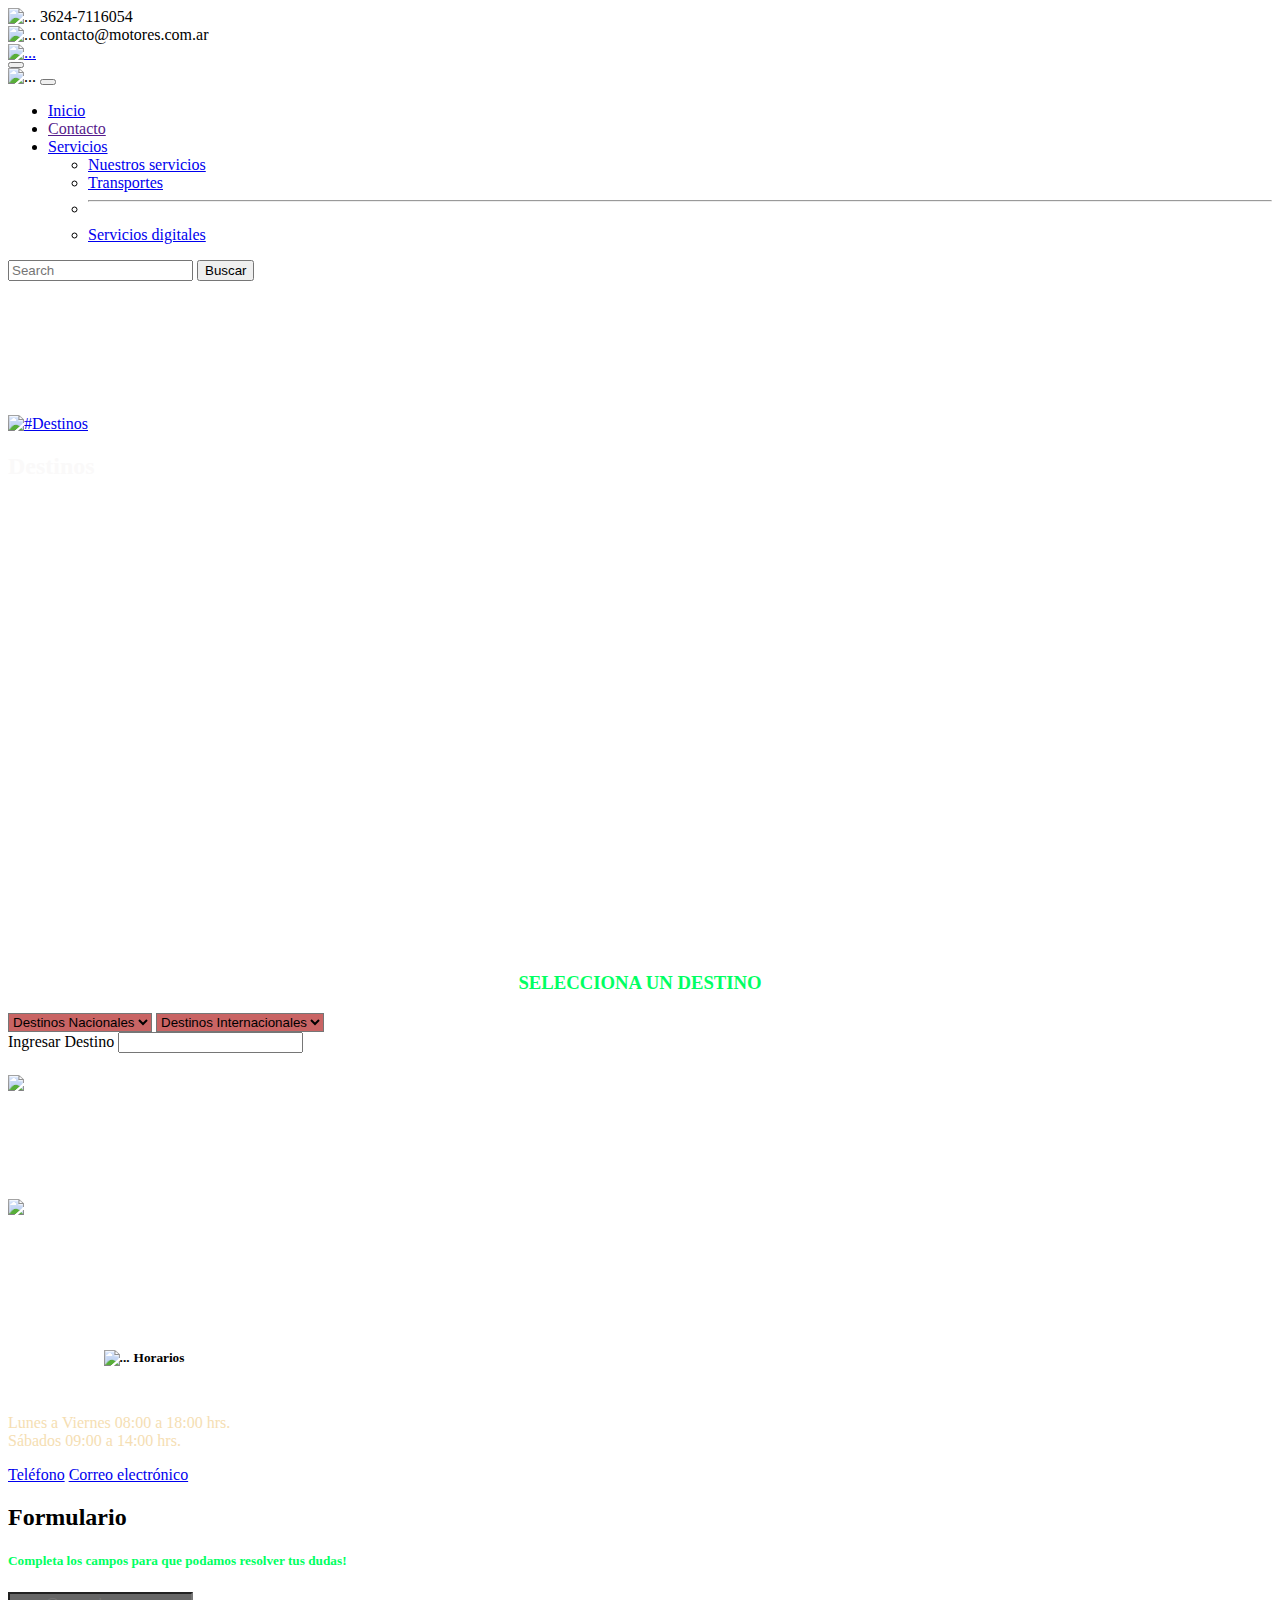
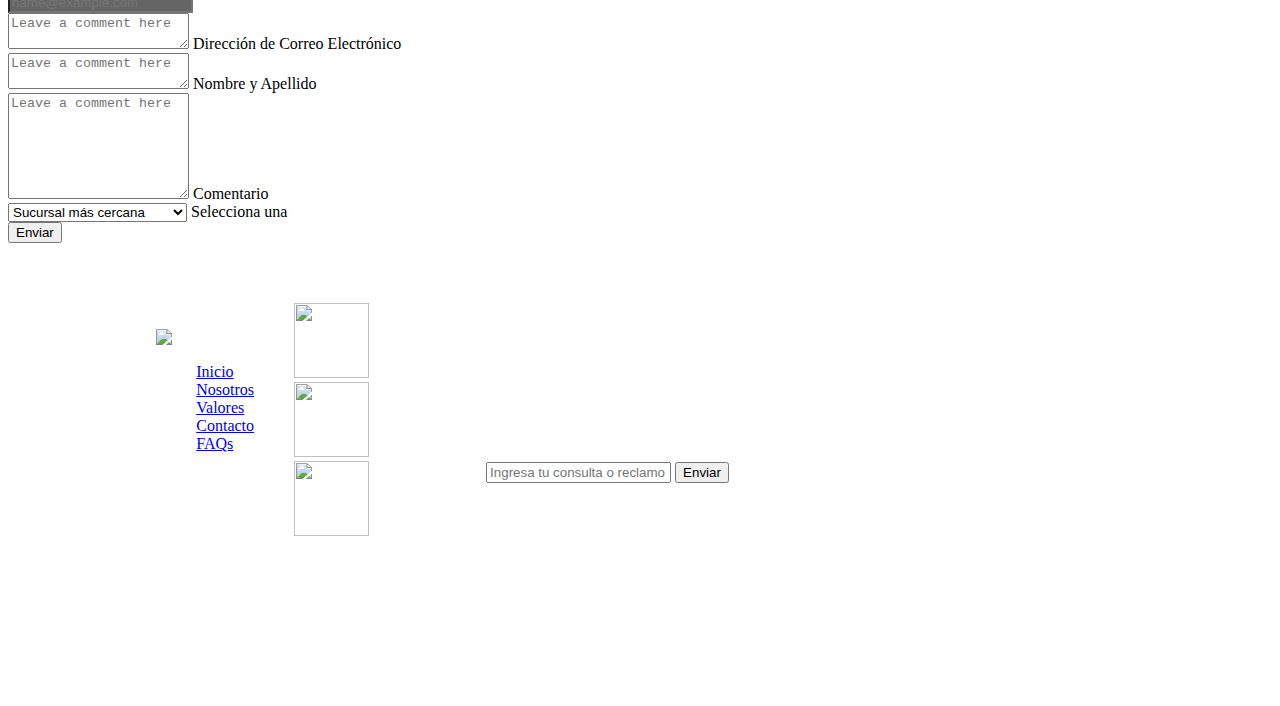
==== contacto.html @ 889db341 "Add files via upload" ====
<!DOCTYPE html>
<html lang="en">
  <!-- Cabecera -->
  <head>
    <!-- Etiquetas meta -->
    <meta charset="UTF-8">
    <meta name="viewport" content="width=device-width, initial-scale=1">
    <title>Motores Transporte</title>
    <!-- Estilos Boostrap -->
    <link rel="stylesheet" href="https://cdn.jsdelivr.net/npm/bootstrap@5.3.0-alpha3/dist/css/bootstrap.min.css" integrity="sha384-KK94CHFLLe+nY2dmCWGMq91rCGa5gtU4mk92HdvYe+M/SXH301p5ILy+dN9+nJOZ" crossorigin="anonymous">
    <!-- Icono pestaña -->
    <link rel="icon" href="iconos/transporte.png">
    <!-- Estilos Iconos -->
    <link rel="stylesheet" href="https://cdn.jsdelivr.net/npm/bootstrap-icons@1.10.5/font/bootstrap-icons.css">
    <!-- Estilos propios -->
    <link href="css/style.css" rel="stylesheet">
  </head>
  <body>
        <!-- Header -->
        <header>
          <div class="container-fluid-100%" id="SomosMotores">
              <div class="row">
                  <div class= "col-sm-12 col-md-6 col-lg-6 col-xl-6">
                      <img src="iconos/telefono.gif" class="img me-3" width="30px" height="30px" alt="...">
                      <span class="navbar-text">3624-7116054</span>
                  </div>
                  <div class= "col-sm-12 col-md-6 col-lg-6 col-xl-6">
                      <img src="iconos/correo-electronico.gif" class="img me-3" width="30px" height="30px" alt="...">
                      <span class="navbar-text">contacto@motores.com.ar</span>
                  </div>
              </div>
          </div>
        </header>
        <!-- Barra de navegacion -->
        <nav class="navbar  bg-body-tertiary fixed-top transparent" height="60px">
            <div class="container-fluid">
              <a class="navbar-brand" href="index.html">
                  <img src="logo/Sin título-1.png" class="img" width="180px" height="180px" alt="...">
              </a>
              <button class="navbar-toggler" style="display: flex;" type="button" data-bs-toggle="offcanvas" data-bs-target="#offcanvasDarkNavbar" aria-controls="offcanvasDarkNavbar" aria-label="Toggle navigation">
                  <span class="navbar-toggler-icon"></span>
              </button>
              <div class="offcanvas offcanvas-end text-bg-dark" tabindex="-1" id="offcanvasDarkNavbar" aria-labelledby="offcanvasDarkNavbarLabel">
                  <div class="offcanvas-header">
                      <img src="logo/Sin título-1.png" class="img ms-3" width="150px" height="150px" alt="...">
                      <button type="button" class="btn-close btn-close-white" data-bs-dismiss="offcanvas" aria-label="Close"></button>
                  </div>
                  <div class="offcanvas-body">
                      <ul class="navbar-nav justify-content-end flex-grow-1 pe-3">
                          <li class="nav-item">
                              <a class="nav-link active" aria-current="page" href="index.html">Inicio</a>
                          </li>
                          <li class="nav-item">
                              <a class="nav-link" href="">Contacto</a>
                          </li>
                          <li class="nav-item dropdown">
                              <a class="nav-link dropdown-toggle" href="#" role="button" data-bs-toggle="dropdown" aria-expanded="true">Servicios</a>
                              <ul class="dropdown-menu dropdown-menu-dark">
                                  <li><a class="dropdown-item" href="servicios.html">Nuestros servicios</a></li>
                                  <li><a class="dropdown-item" href="#">Transportes</a></li>
                                  <li><hr class="dropdown-divider"></li>
                                  <li><a class="dropdown-item" href="#">Servicios digitales</a></li>
                              </ul>
                          </li>
                      </ul>
                      <form class="d-flex mt-3" role="search">
                          <input class="form-control me-2" type="search" placeholder="Search" aria-label="Search">
                          <button class="btn btn-success" type="submit">Buscar</button>
                      </form>
                    </div>
               </div>
            </div>
          </nav>
          <div class="container-fluid-100% contacto">
              <div class="container-fluid-100% contacto" style="background-image: url('imagenes/hrhrhjykyukd-fotor-20230616173135.png');">
                <div class="row p-5">
                    <div class="col-sm-12 col-md-12 col-lg-3 col-xl-3 card contacto" style="background-color: transparent;">
                        <div class="card-body-servicio">
                            <h1 class="card-text-servicios" style="color: white;">CONTACTO</h1>
                        </div>
                        <br><br><br>
                        <a href="#Destinos"><img src="iconos/flecha.png" alt="#Destinos" class="icono-flecha p-3"></a>
                    </div>
                </div>
              </div>
          </div>
          <div class="destinos col-sm-12 col-md-12 col-lg-12 col-xl-12 py-5" style="background-image: url('imagenes/th.jfif');">
            <h2 class="Destinos" id="Destinos" style="color: rgb(250, 249, 249);"> Destinos </h2>
            <div class="row">
              <div class="col-md-6 col-sm-12 col-md-12 col-lg-6 col-xl-6 p-5 pe-5">
                <iframe src="https://www.google.com/maps/embed?pb=!1m18!1m12!1m3!1d2349.9408242578384!2d-68.53567061033095!3d-31.53862757371805!2m3!1f0!2f0!3f0!3m2!1i1024!2i768!4f13.1!3m3!1m2!1s0x968140302354ca03%3A0xc56ae3cf8ccd94b!2sPlaza%20del%20Bicentenario!5e0!3m2!1ses!2sar!4v1686948556304!5m2!1ses!2sar" width="500" height="450" style="border: 2px" allowfullscreen="" loading="lazy" referrerpolicy="no-referrer-when-downgrade"></iframe>
              </div>
              <div class="col-sm-12 col-md-12 col-lg-6 col-xl-6 pe-5">
                <div class="py-5">
                  <h3 style="text-align: center; color: rgb(0, 255, 98);">SELECCIONA UN DESTINO</h3>
                </div>
                <div class="destinos1 row p-3 pe-5 rounded">
                  <select class="form-select p-3" style="background-color: rgba(178, 34, 34, 0.7);" aria-label="Default select example">
                    <option selected>Destinos Nacionales</option>
                    <option value="1">Buenos Aires</option>
                    <option value="2">Catamarca</option>
                    <option value="3">Chaco</option>
                    <option value="4">Córdoba</option>
                    <option value="5">Corrientes</option>
                    <option value="6">Entre Ríos</option>
                    <option value="7">Salta</option>
                    <option value="8">San Juan</option>
                    <option value="9">San Luis</option>
                  </select>
                  <select class="form-select mt-3 py-3" style="background-color: rgba(178, 34, 34, 0.7);" aria-label="Default select example">
                    <option selected>Destinos Internacionales</option>
                    <option value="1">Chile</option>
                    <option value="2">Paraguay</option>
                    <option value="3">Perú</option>
                    <option value="4">Uruguay</option>
                  </select>
                  <div class="mb-3 p-3">
                    <label for="exampleInputPassword1" class="form-label">Ingresar Destino</label>
                    <input type="text" class="form-control bg-transparent" id="exampleInputPassword1">
                  </div>
                </div>
              </div>
            </div>
            <div class="row">
                <div class="col-sm-12 col-md-12 col-lg-3 col-xl-3 p-3">
                  <div class="container">
                    <div class="card destinos2" style="width: 17rem; height: 275px; color: white;">
                      <div class="card-body">
                        <h5 class="card-title text-bg-light rounded"><img src="iconos/tienda.gif" class="img me-3" width="30px" height="30px" alt="...">Oficinas corporativas</h5>
                        <br>
                        <p class="card-text">Ruta 40 y Calle Oro, J5413 Chimbas, San Juan</p>
                        <img src="iconos/oficina.png" class="img me-3" width="100px" height="100px" alt="...">
                      </div>
                    </div>
                  </div>
                </div>
                <div class="col-sm-12 col-md-6 col-lg-3 col-xl-3 p-3">
                  <div class="container">
                    <div class="card destinos2" style="width: 17rem;">
                      <div class="card-body">
                        <h5 class="card-title text-bg-light rounded p-3" style="display: flex; justify-content: center; margin: 0;"> <img src="iconos/medianoche.gif" class="img me-3" width="30px" height="30px" alt="..."> Horarios</h5>
                        <br>
                        <p class="card-text" style="color: wheat;">
                          Lunes a Viernes 08:00 a 18:00 hrs.<br>
                          Sábados 09:00 a 14:00 hrs.</p>
                        <a href="#" class="card text-bg-light mt-3">Teléfono</a>
                        <a href="#" class="card mt-3">Correo electrónico</a>
                      </div>
                    </div>
                  </div>
                </div>
              <div class="col-sm-12 col-md-6 col-lg-6 col-xl-6 p-5">
                <h2> Formulario </h2>
                <h5 style="color: rgb(0, 255, 98);"> Completa los campos para que podamos resolver tus dudas!</h5>
                <div class="form-floating mb-3">
                  <input type="email" class="form-control" style="background-color: rgba(0, 0, 0, 0.603);" id="floatingInputDisabled" placeholder="name@example.com">
                  <label for="floatingInputDisabled" style="color: white;">Al cabo de un tiempo te responderemos via mail</label>
                </div>
                <div class="form-floating mb-3">
                  <textarea class="form-control" placeholder="Leave a comment here" id="floatingTextareaDisabled"></textarea>
                  <label for="floatingTextareaDisabled">Dirección de Correo Electrónico</label>
                </div>
                <div class="form-floating mb-3">
                  <textarea class="form-control" placeholder="Leave a comment here" id="floatingTextarea2Disabled"></textarea>
                  <label for="floatingTextarea2Disabled">Nombre y Apellido</label>
                </div>
                <div class="form-floating mb-3">
                  <textarea class="form-control" placeholder="Leave a comment here" id="floatingTextarea3Disabled" style="height: 100px"></textarea>
                  <label for="floatingTextarea3Disabled">Comentario</label>
                </div>
                <div class="form-floating">
                  <select class="form-select" id="floatingSelectDisabled" aria-label="Floating label disabled select example">
                    <option selected> Sucursal más cercana </option>
                    <option value="1">Av. Libertador y Las Heras</option>
                    <option value="2"> 9 de Julio y Pueyrredón</option>
                    <option value="3">Villa General San Martín</option>
                  </select>
                  <label for="floatingSelectDisabled">Selecciona una </label>
                </div>
                <button type="button" class="btn btn-light mt-3">Enviar</button>
              </div>
            </div>
          </div>
          <!-- Footer -->
          <div class="container-fluid-100% footer bg-black" style="color: white;">
            <footer class="col">
              <div class="row" style="display: flex; justify-content: center; align-items: center;">
                <div class="col-sm-12 col-md-12 col-lg-4 col-xl-3">
                  <img src="logo/Sin título-1.png" class="img" width="100px" height="100px" alt="...">
                  <ul class="nav flex-column">
                    <li class="nav-item mb-2"><a href="#SomosMotores" class="nav-link p-0 text-body-light">Inicio</a></li>
                    <li class="nav-item mb-2"><a href="#SobreNosotros" class="nav-link p-0 text-body-light">Nosotros</a></li>
                    <li class="nav-item mb-2"><a href="#Valores" class="nav-link p-0 text-body-light">Valores</a></li>
                    <li class="nav-item mb-2"><a href="contacto.html" class="nav-link p-0 text-body-light">Contacto</a></li>
                    <li class="nav-item mb-2"><a href="#" class="nav-link p-0 text-body-light" data-bs-toggle="modal" data-bs-target="#staticBackdrop2">FAQs</a></li>
                  </ul>
                </div>
          
          
                <div class="col-sm-12 col-md-12 col-lg-4 col-xl-3 py-5 pe-3">
                  <h5>SEGUINOS EN REDES</h5>
                  <ul class="nav flex-row">
                    <li class="nav-item mb-2"><a href="#" class="nav-link p-2 text-body-secondary"><img src="iconos/facebook.png" class="rounded bg-transparent mt-3" alt="" width="75" height="75" style="background-color: transparent;"></a></li>
                    <li class="nav-item mb-2"><a href="#" class="nav-link p-2 text-body-secondary"><img src="iconos/instagram.png" class="rounded bg-transparent mt-3" alt="" width="75" height="75" style="background-color: transparent;"></a></li>
                    <li class="nav-item mb-2"><a href="#" class="nav-link p-2 text-body-secondary"><img src="iconos/youtube.png" class="rounded bg-transparent mt-3" alt="" width="75" height="75" style="background-color: transparent;"></a></li>
                  </ul>
                </div>
          
                <div class="col-sm-12 col-md-12 col-lg-4 col-xl-3 py-5">
                  <form>
                    <h5>Consultas o reclamos</h5> <br>
                    <p>Si tienes alguna duda o reclamo no dudes en contactarte con nosotros y nos comunicaremos de inmediato con vos.</p> <br>
                    <div class="d-flex flex-column flex-sm-row w-200 gap-2">
                      <label for="newsletter1" class="visually-hidden">Email address</label>
                      <input id="newsletter1" type="text" class="form-control" placeholder="Ingresa tu consulta o reclamo">
                      <button class="btn btn-primary" type="button">Enviar</button>
                    </div>
                  </form>
                </div>
              </div>
        
              <div class="d-flex flex-column flex-sm-row justify-content-between py-4 my-4 border-top">
                <p>© 2023 Company, Inc. All rights reserved.</p>
                <ul class="list-unstyled d-flex">
                  <li class="ms-3"><a class="link-body-emphasis" href="#"><svg class="bi" width="24" height="24"><use xlink:href="#twitter"></use></svg></a></li>
                  <li class="ms-3"><a class="link-body-emphasis" href="#"><svg class="bi" width="24" height="24"><use xlink:href="#instagram"></use></svg></a></li>
                  <li class="ms-3"><a class="link-body-emphasis" href="#"><svg class="bi" width="24" height="24"><use xlink:href="#facebook"></use></svg></a></li>
                </ul>
              </div>
            </footer>
          </div>

        <!-- JavaScript Boostrap -->
        <script src="https://cdn.jsdelivr.net/npm/bootstrap@5.3.0-alpha3/dist/js/bootstrap.bundle.min.js" integrity="sha384-ENjdO4Dr2bkBIFxQpeoTz1HIcje39Wm4jDKdf19U8gI4ddQ3GYNS7NTKfAdVQSZe" crossorigin="anonymous"> </script>
        <!-- JavaScript PopApp -->
        <script> 
            var popoverTriggerList = [].slice.call(document.querySelectorAll('[data-bs-toggle="popover"]')) 
            var popoverList = popoverTriggerList.map(function(popoverTriggerEl){ 
                return new bootstrap.Popover(popoverTriggerEl) 
            }) 
            var popover = new bootstrap.Popover(document.querySelector('.popover-dismiss'), { 
                trigger: 'focus' 
            }) 
        </script>
    </body>
</html>
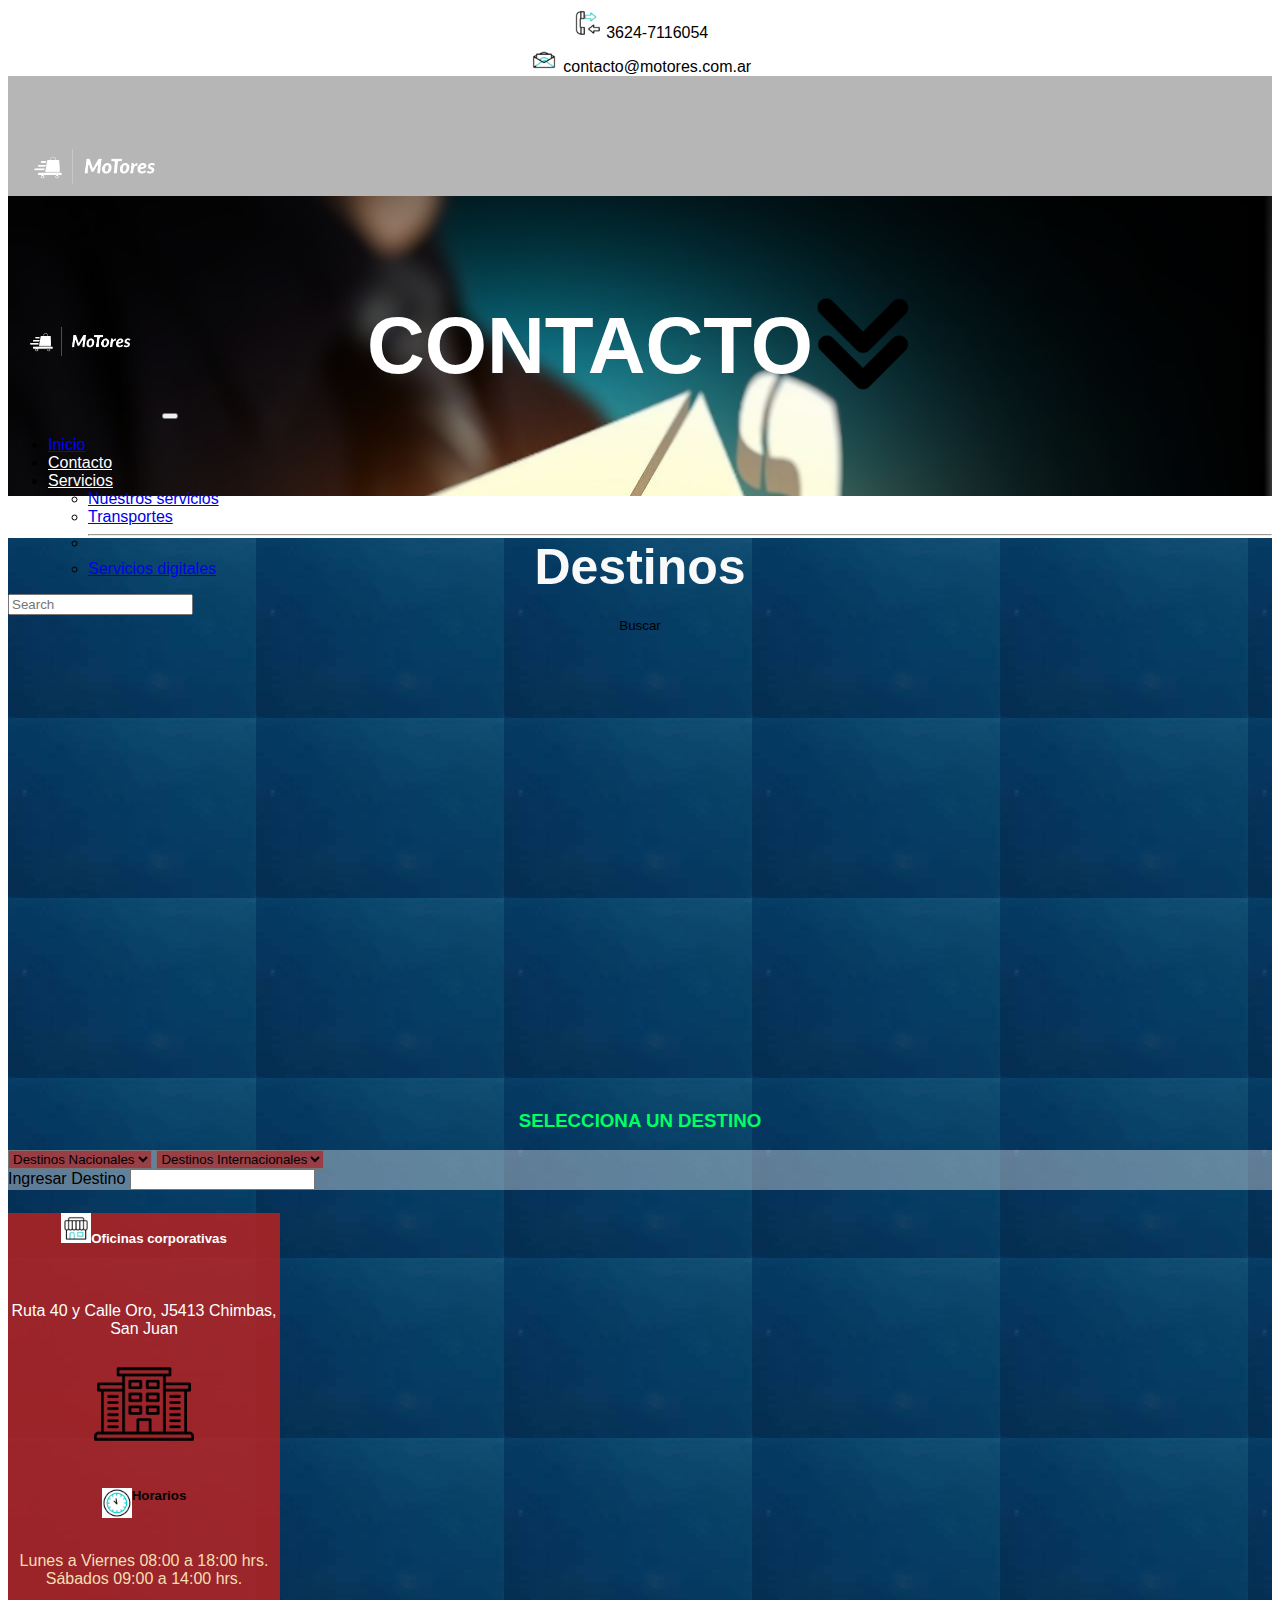
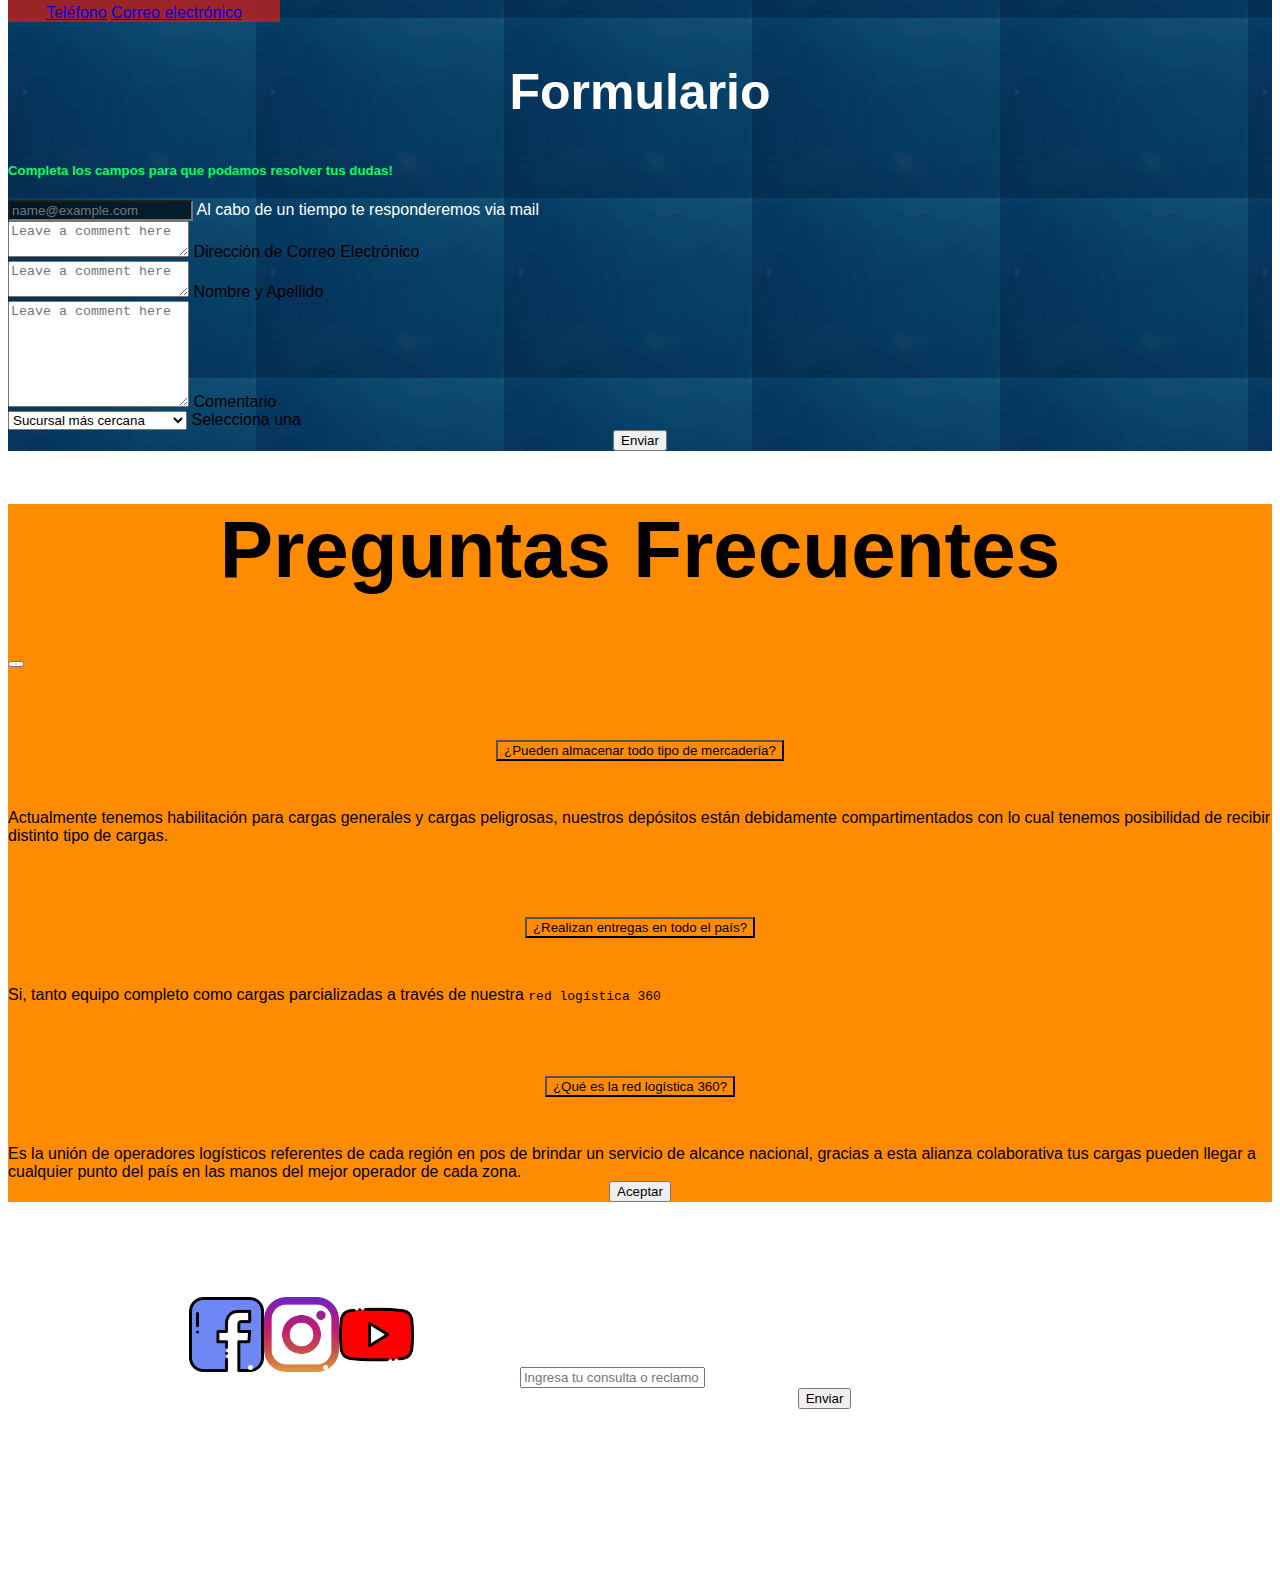
==== commit 9e7e08d5: "Add files via upload" ====
--- a/contacto.html
+++ b/contacto.html
@@ -181,6 +181,57 @@
               </div>
             </div>
           </div>
+
+              <!-- Modal -->
+          <div class="modal fade" id="staticBackdrop2" data-bs-backdrop="static" data-bs-keyboard="false" tabindex="-1" aria-labelledby="staticBackdropLabel" aria-hidden="true">
+            <div class="modal-dialog">
+              <div class="modal-content" style="background-color: rgb(255, 140, 0);">
+                <div class="modal-header">
+                  <h1 class="modal-title fs-5" id="staticBackdropLabel">Preguntas Frecuentes</h1>
+                  <button type="button" class="btn-close" data-bs-dismiss="modal" aria-label="Close"></button>
+                </div>
+                <div class="modal-body">
+                  <!-- Acordeón -->
+                  <div class="accordion accordion-flush" id="accordionFlushExample">
+                    <div class="accordion-item">
+                      <h2 class="accordion-header">
+                        <button class="accordion-button collapsed" type="button" data-bs-toggle="collapse" data-bs-target="#flush-collapseOne" aria-expanded="false" aria-controls="flush-collapseOne" style="background-color: rgba(255, 140, 0, 0.616);">
+                          ¿Pueden almacenar todo tipo de mercadería?
+                        </button>
+                      </h2>
+                      <div id="flush-collapseOne" class="accordion-collapse collapse" data-bs-parent="#accordionFlushExample">
+                        <div class="accordion-body">Actualmente tenemos habilitación para cargas generales y cargas peligrosas, nuestros depósitos están debidamente compartimentados con lo cual tenemos posibilidad de recibir distinto tipo de cargas.</div>
+                      </div>
+                    </div>
+                    <div class="accordion-item">
+                      <h2 class="accordion-header">
+                        <button class="accordion-button collapsed" type="button" data-bs-toggle="collapse" data-bs-target="#flush-collapseTwo" aria-expanded="false" aria-controls="flush-collapseTwo" style="background-color: rgba(255, 140, 0, 0.616);">
+                          ¿Realizan entregas en todo el país?
+                        </button>
+                      </h2>
+                      <div id="flush-collapseTwo" class="accordion-collapse collapse" data-bs-parent="#accordionFlushExample">
+                        <div class="accordion-body">Si, tanto equipo completo como cargas parcializadas a través de nuestra <code>red logística 360</code></div>
+                      </div>
+                    </div>
+                    <div class="accordion-item">
+                      <h2 class="accordion-header">
+                        <button class="accordion-button collapsed" type="button" data-bs-toggle="collapse" data-bs-target="#flush-collapseThree" aria-expanded="false" aria-controls="flush-collapseThree" style="background-color: rgba(255, 140, 0, 0.616);">
+                          ¿Qué es la red logística 360?
+                        </button>
+                      </h2>
+                      <div id="flush-collapseThree" class="accordion-collapse collapse" data-bs-parent="#accordionFlushExample">
+                        <div class="accordion-body">Es la unión de operadores logísticos referentes de cada región en pos de brindar un servicio de alcance nacional, gracias a esta alianza colaborativa tus cargas pueden llegar a cualquier punto del país en las manos del mejor operador de cada zona.</div>
+                      </div>
+                    </div>
+                  </div>
+                </div>
+                <div class="modal-footer">
+                  <button type="button" class="btn btn-light" data-bs-dismiss="modal">Aceptar</button>
+                </div>
+              </div>
+            </div>
+          </div>
+
           <!-- Footer -->
           <div class="container-fluid-100% footer bg-black" style="color: white;">
             <footer class="col">
@@ -188,9 +239,9 @@
                 <div class="col-sm-12 col-md-12 col-lg-4 col-xl-3">
                   <img src="logo/Sin título-1.png" class="img" width="100px" height="100px" alt="...">
                   <ul class="nav flex-column">
-                    <li class="nav-item mb-2"><a href="#SomosMotores" class="nav-link p-0 text-body-light">Inicio</a></li>
-                    <li class="nav-item mb-2"><a href="#SobreNosotros" class="nav-link p-0 text-body-light">Nosotros</a></li>
-                    <li class="nav-item mb-2"><a href="#Valores" class="nav-link p-0 text-body-light">Valores</a></li>
+                    <li class="nav-item mb-2"><a href="index.html" class="nav-link p-0 text-body-light">Inicio</a></li>
+                    <li class="nav-item mb-2"><a href="index.html" class="nav-link p-0 text-body-light">Nosotros</a></li>
+                    <li class="nav-item mb-2"><a href="index.html" class="nav-link p-0 text-body-light">Valores</a></li>
                     <li class="nav-item mb-2"><a href="contacto.html" class="nav-link p-0 text-body-light">Contacto</a></li>
                     <li class="nav-item mb-2"><a href="#" class="nav-link p-0 text-body-light" data-bs-toggle="modal" data-bs-target="#staticBackdrop2">FAQs</a></li>
                   </ul>
--- a/css/style.css
+++ b/css/style.css
@@ -0,0 +1,166 @@
+.navbar{
+    background-color: dark !important;
+    height: 100px;
+    padding-top: 0%;
+}
+.navbar-toggler{
+    background-color: white !important;
+}
+.nav-link{
+    color: white;
+}
+
+.nav-link.active{
+    color: blue !important;
+}
+
+.carousel.slide{
+    background-size: cover;
+    background-position: center;
+  }
+
+.carousel-caption.d-none{
+    text-align: center;
+    display: flex;
+    justify-content: center;
+    align-items: center;
+    background-color: rgba(0, 0, 0, 0.178);
+    padding: 120px !important;
+}
+ 
+.col-sm-12.col-md-6.card {
+    height: 500px !important;
+    background-color: rgba(0, 0, 0, 0.5) !important;
+    color: white;
+}
+
+body{
+    font-family: Arial, Helvetica, sans-serif
+}
+
+h1{
+    font-size: 80px;
+    color: black;
+    text-align: center;
+}
+
+h2{
+    text-align: center;
+    font-size: 50px;
+    color: rgb(255, 255, 255);
+}
+
+
+.image-wrapper {
+    border: 2px solid rgb(4, 64, 114) !important;
+    display: inline-block !important;
+    padding: 5px !important;
+  }
+  
+.background-color{
+    background-color: rgb(4, 64, 114);
+}
+
+.valores{
+    height: 130px;
+    width: 130px;
+}
+
+.container-fluid.footer{
+    background-color: black;
+    color: white;
+    text-align: center;
+}
+
+.nav.flex-row{
+    display: flex;
+    justify-content: center;
+    align-items: center;
+}
+
+.card-header{
+    color: white;
+    background-color: rgba(4, 4, 71, 0.719);
+}
+
+header{
+    text-align: center;
+    background-color:white;
+}
+
+.card-tarjeta{
+    background-color: rgb(24, 82, 129);
+    color: white;
+}
+
+.card.servicios{
+    width: 800px !important;
+    height: 300px;
+    margin: 0 auto;
+    text-align: center;
+    display: flex;
+    justify-content: center;
+    align-items: center;
+    font-family: Arial, Helvetica, sans-serif;
+    background-color: rgba(0, 0, 0, 0.603);
+    color: white;
+}
+
+.card-body-servicio {
+    text-align: center;
+    display: flex;
+    align-items: center;
+    height: 100vh;
+  }
+
+.icono-flecha{
+    height: 100px;
+    width: 100px;
+}
+
+.card-body{
+    text-align: center;
+}
+  
+
+.card.unservicio{
+    background-color: rgba(255, 140, 0, 0.815);
+    margin: 0 auto; /* Márgenes automáticos para centrar horizontalmente */
+}
+
+.card-text-bold{
+    font-weight: bold;
+}
+
+.navbar.bg-body-tertiary.fixed-top.transparent{
+    background-color: rgba(0, 0, 0, 0.288) !important;
+    height: 120px;
+    padding-top: 0%;
+}
+
+.card.contacto{
+    width: 800px !important;
+    height: 300px;
+    margin: 0 auto;
+    text-align: center;
+    display: flex;
+    justify-content: center;
+    align-items: center;
+    font-family: Arial, Helvetica, sans-serif;
+    background-color: transparent;
+    color: white;
+    border: 0;
+}
+
+.destinos1{
+    color: black;
+    background-color: rgba(255, 255, 255, 0.363);
+}
+.card.destinos2{
+    background-color: rgba(178, 34, 34, 0.87);
+}
+
+.btn{
+    display: flex;
+    margin: 0 auto;
+}
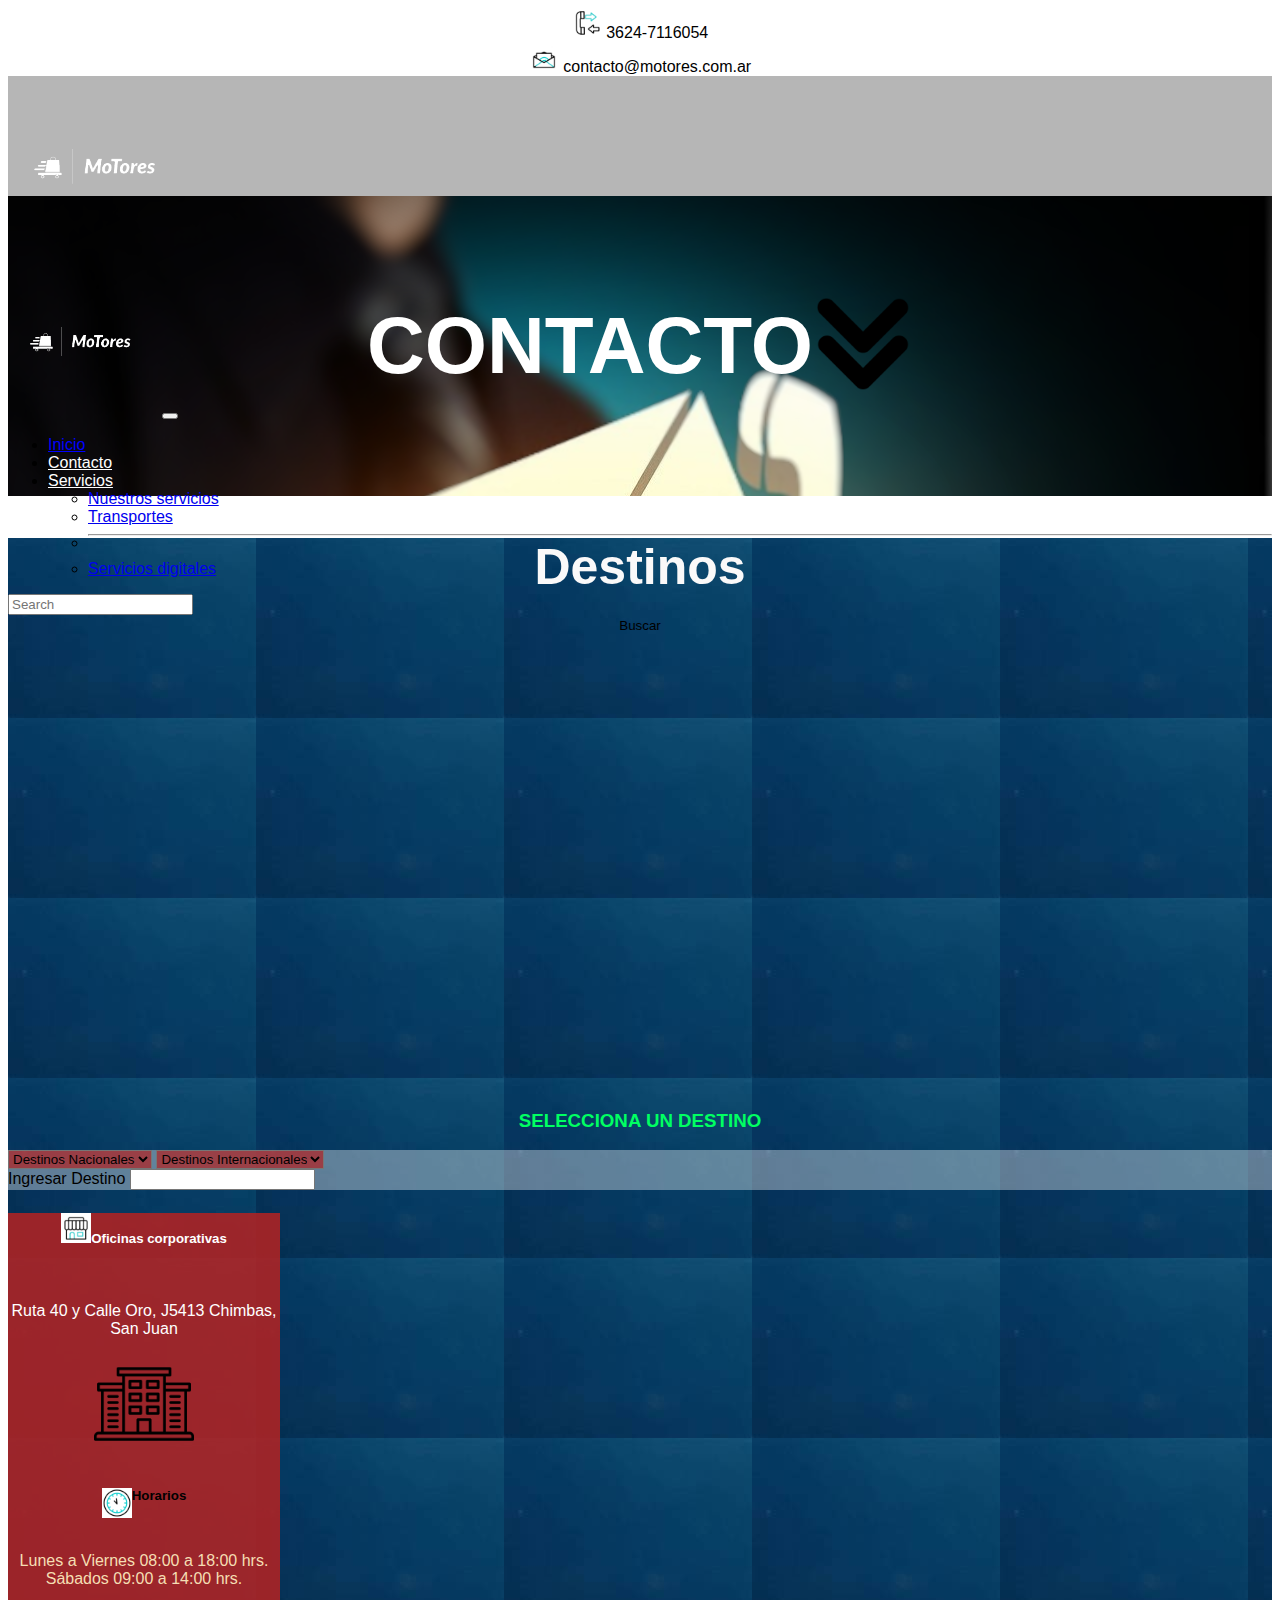
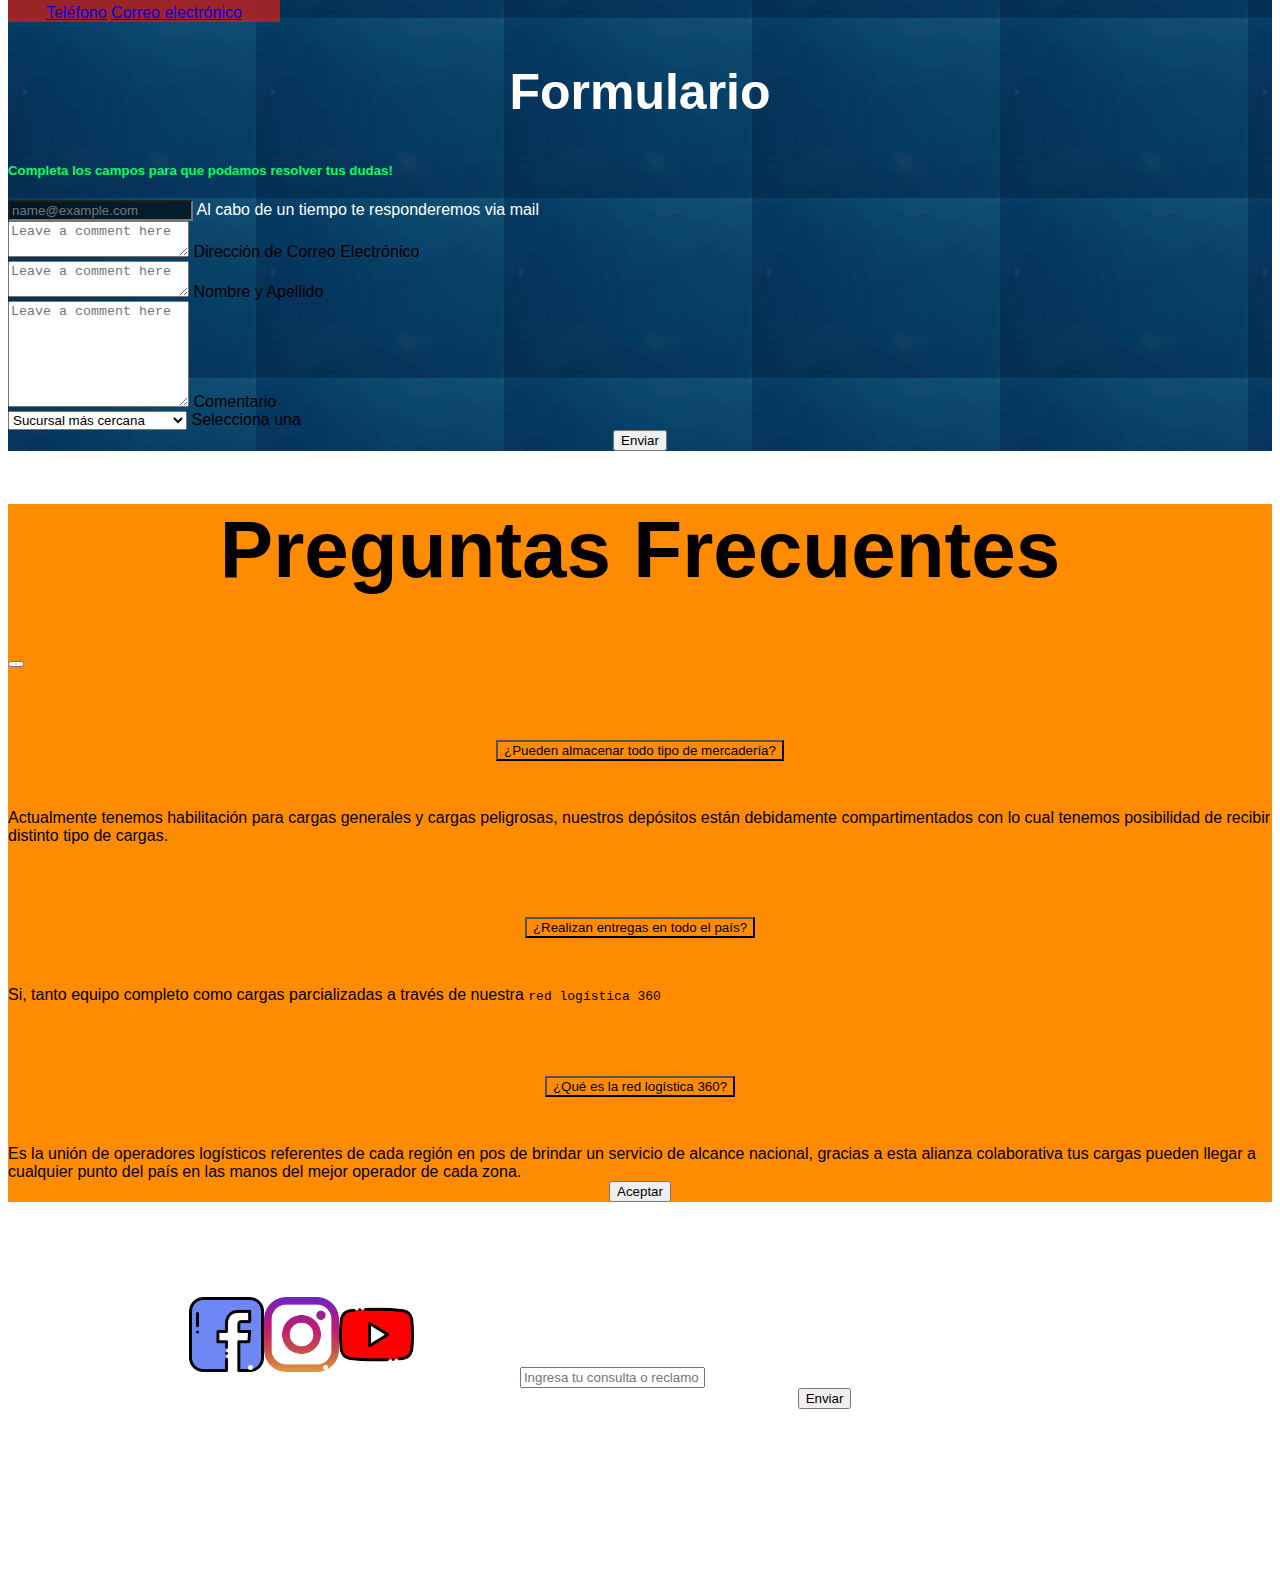
==== commit dbc73427: "contacto.html" ====
--- a/contacto.html
+++ b/contacto.html
@@ -183,7 +183,7 @@
           </div>
 
               <!-- Modal -->
-          <div class="modal fade" id="staticBackdrop2" data-bs-backdrop="static" data-bs-keyboard="false" tabindex="-1" aria-labelledby="staticBackdropLabel" aria-hidden="true">
+          <div class="modal fade" id="staticBackdrop3" data-bs-backdrop="static" data-bs-keyboard="false" tabindex="-1" aria-labelledby="staticBackdropLabel" aria-hidden="true">
             <div class="modal-dialog">
               <div class="modal-content" style="background-color: rgb(255, 140, 0);">
                 <div class="modal-header">
@@ -243,7 +243,7 @@
                     <li class="nav-item mb-2"><a href="index.html" class="nav-link p-0 text-body-light">Nosotros</a></li>
                     <li class="nav-item mb-2"><a href="index.html" class="nav-link p-0 text-body-light">Valores</a></li>
                     <li class="nav-item mb-2"><a href="contacto.html" class="nav-link p-0 text-body-light">Contacto</a></li>
-                    <li class="nav-item mb-2"><a href="#" class="nav-link p-0 text-body-light" data-bs-toggle="modal" data-bs-target="#staticBackdrop2">FAQs</a></li>
+                    <li class="nav-item mb-2"><a href="#" class="nav-link p-0 text-body-light" data-bs-toggle="modal" data-bs-target="#staticBackdrop3">FAQs</a></li>
                   </ul>
                 </div>
           
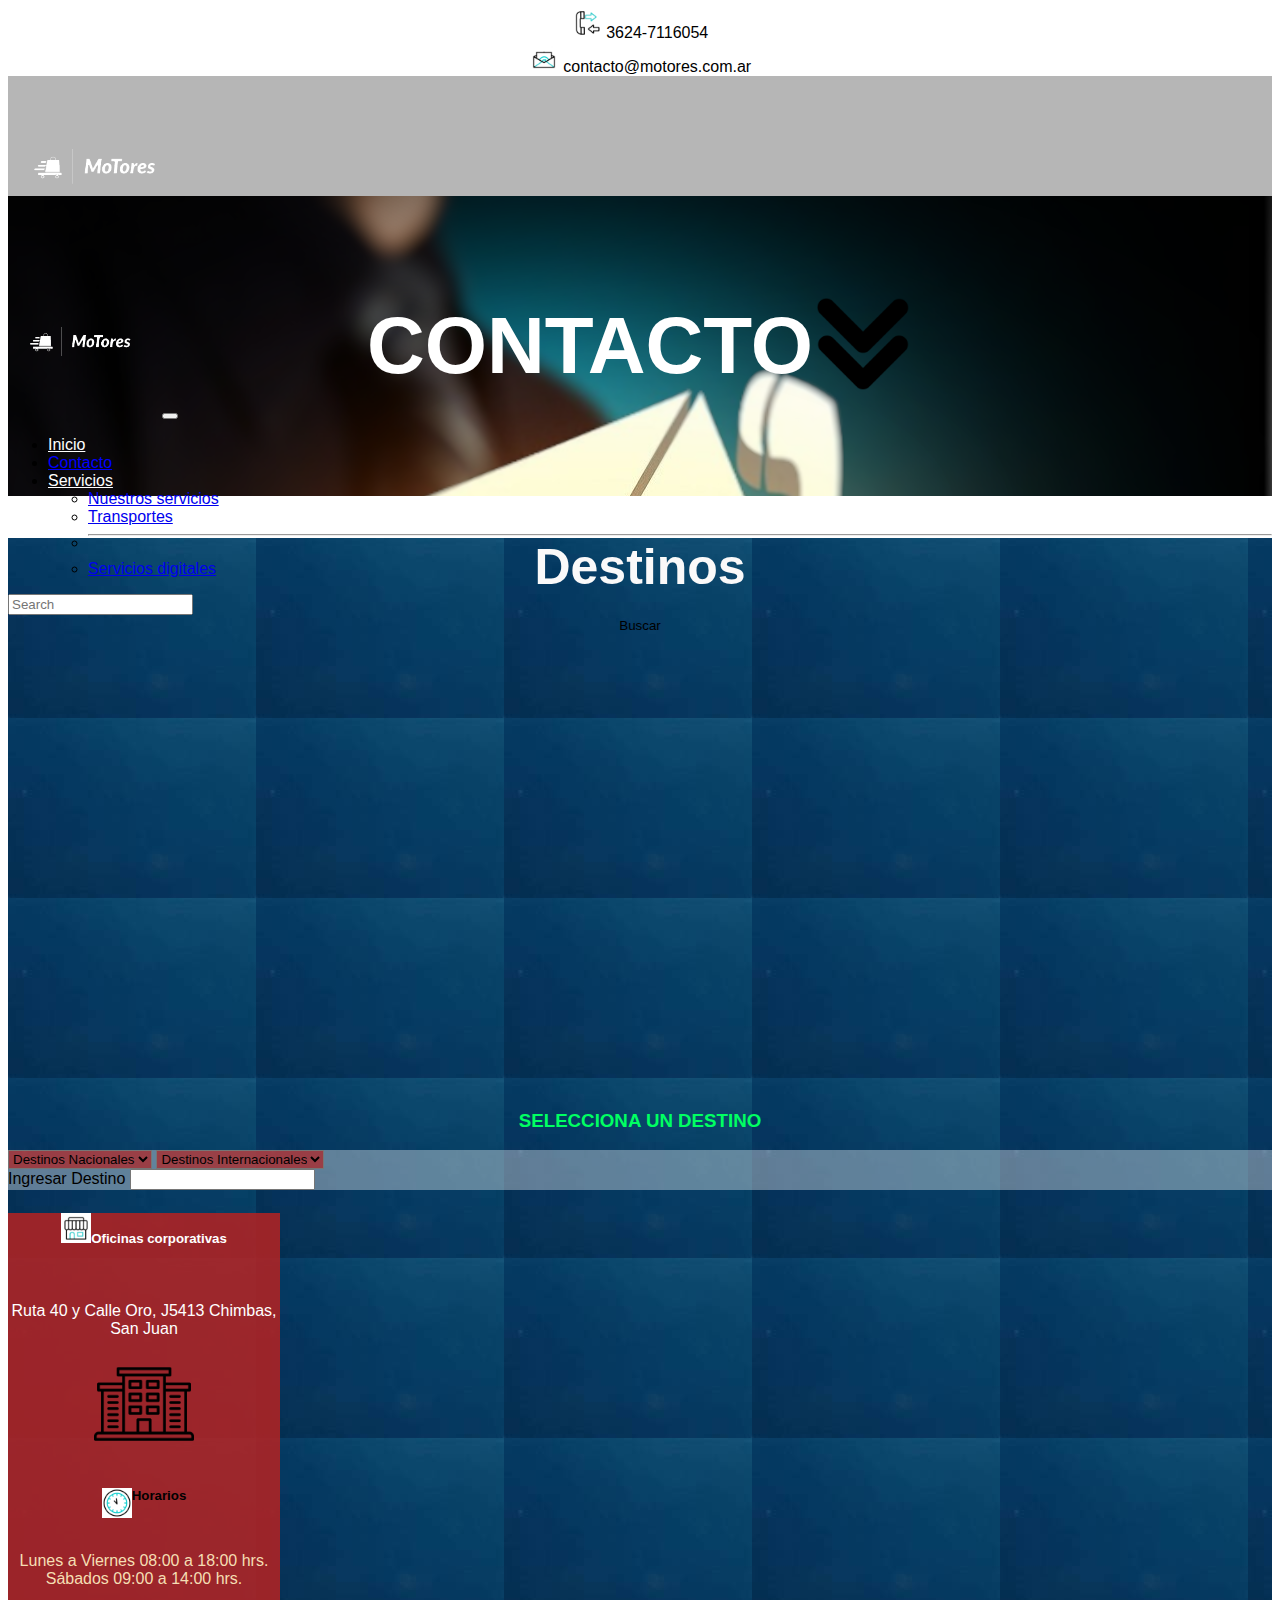
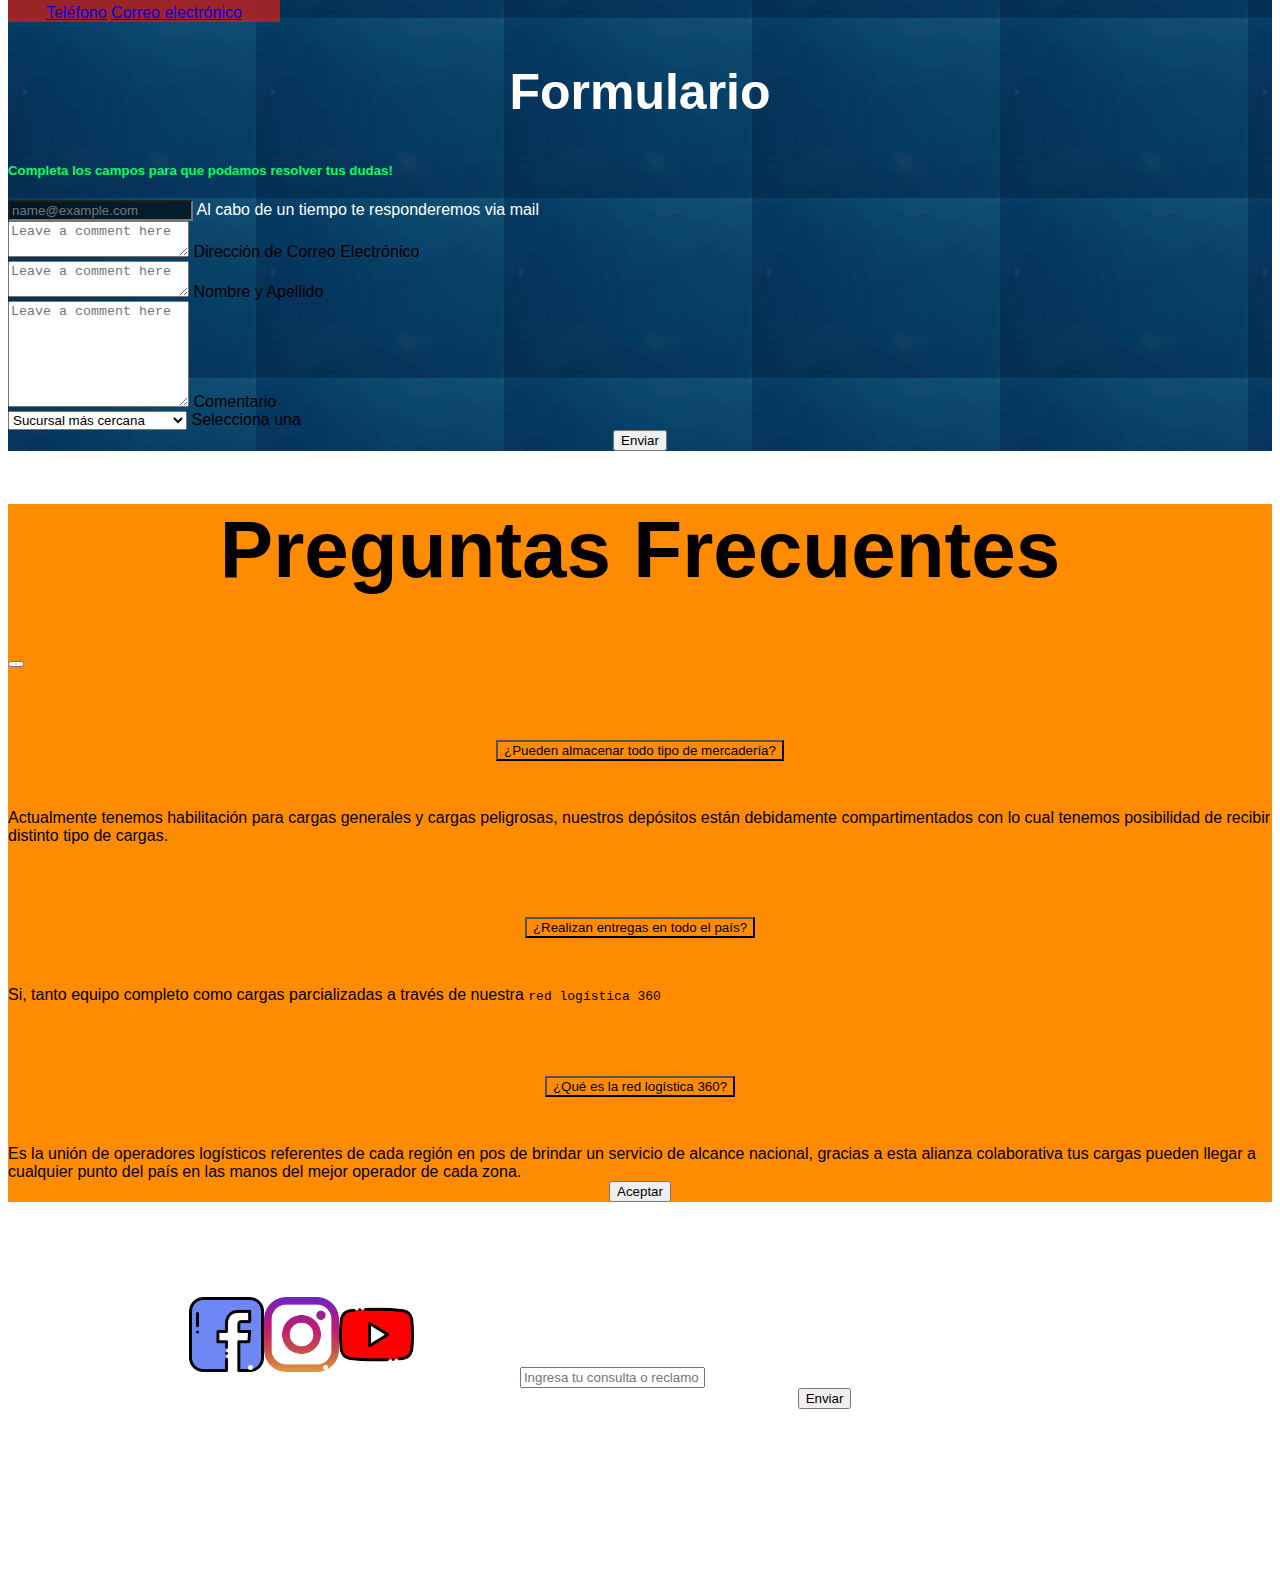
==== commit 3f42df74: "Update contacto.html" ====
--- a/contacto.html
+++ b/contacto.html
@@ -48,10 +48,10 @@
                   <div class="offcanvas-body">
                       <ul class="navbar-nav justify-content-end flex-grow-1 pe-3">
                           <li class="nav-item">
-                              <a class="nav-link active" aria-current="page" href="index.html">Inicio</a>
+                              <a class="nav-link" aria-current="page" href="index.html">Inicio</a>
                           </li>
                           <li class="nav-item">
-                              <a class="nav-link" href="">Contacto</a>
+                              <a class="nav-link active" href="">Contacto</a>
                           </li>
                           <li class="nav-item dropdown">
                               <a class="nav-link dropdown-toggle" href="#" role="button" data-bs-toggle="dropdown" aria-expanded="true">Servicios</a>
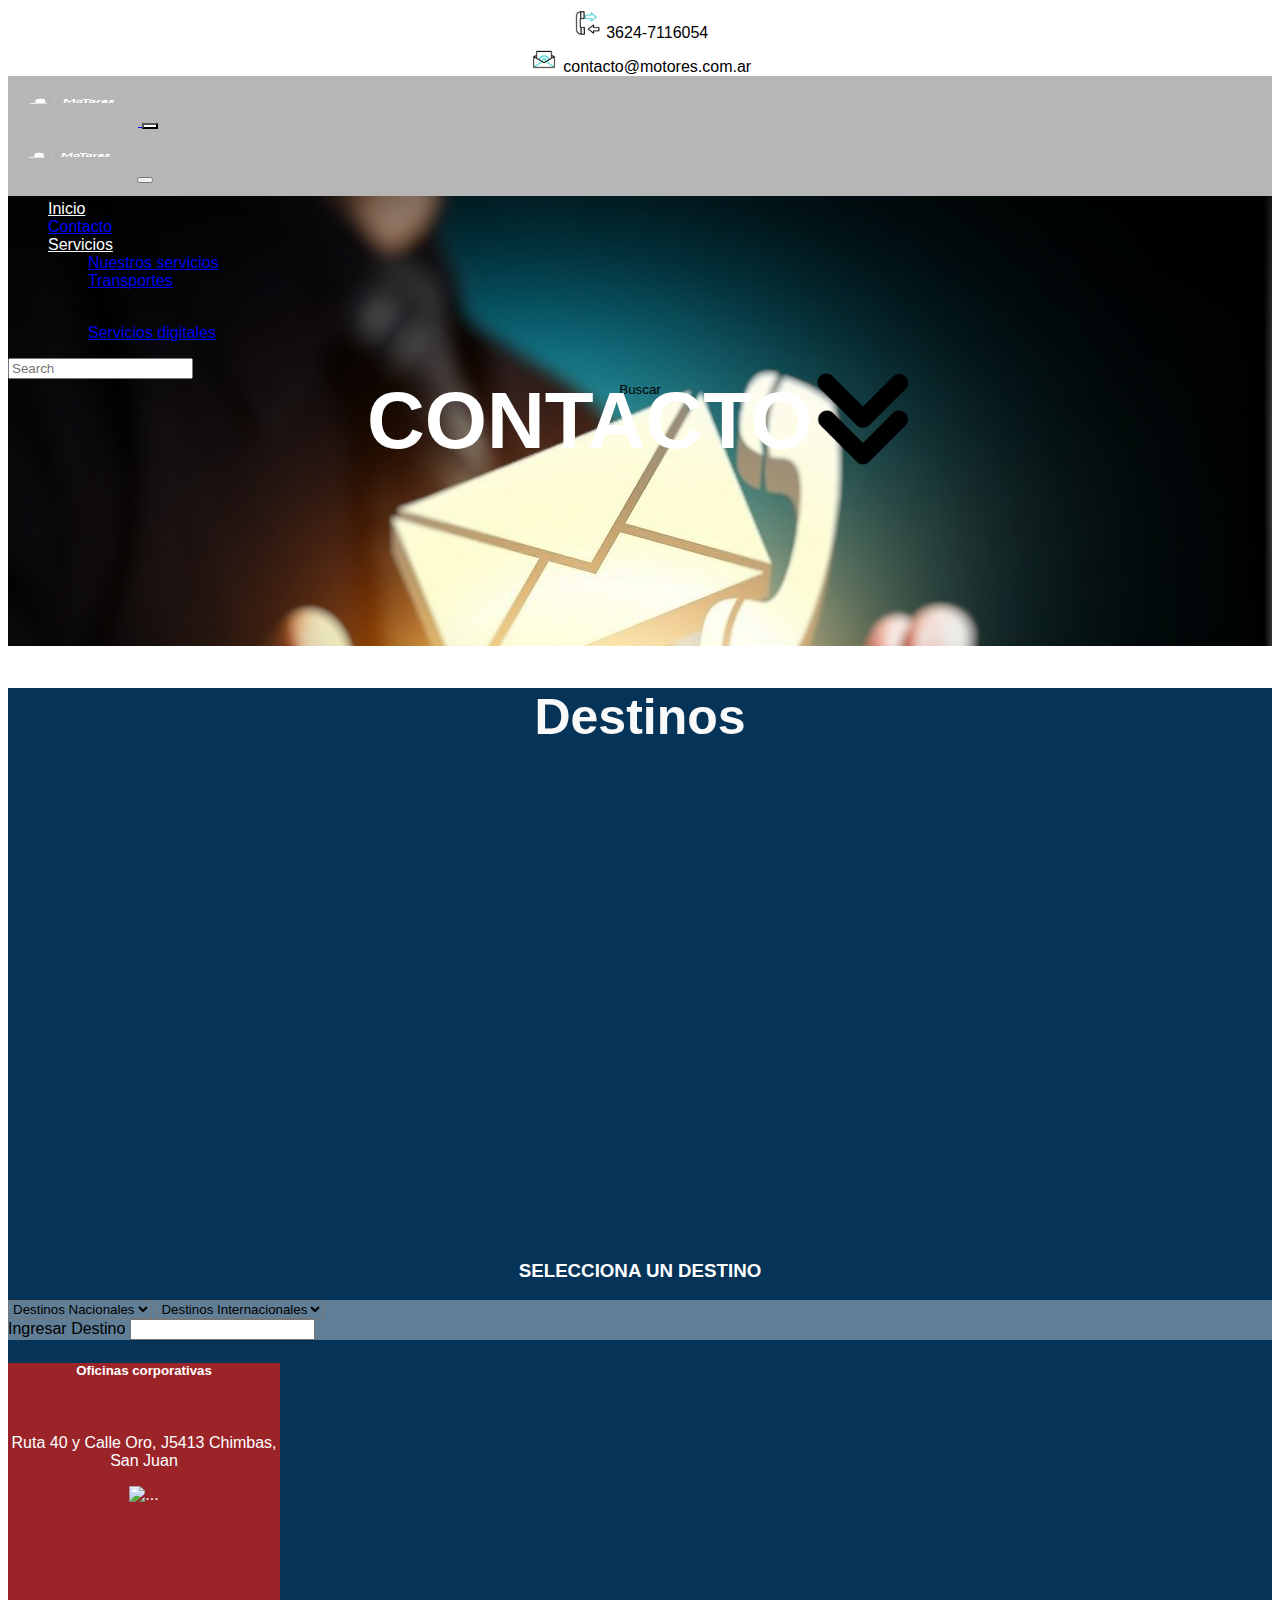
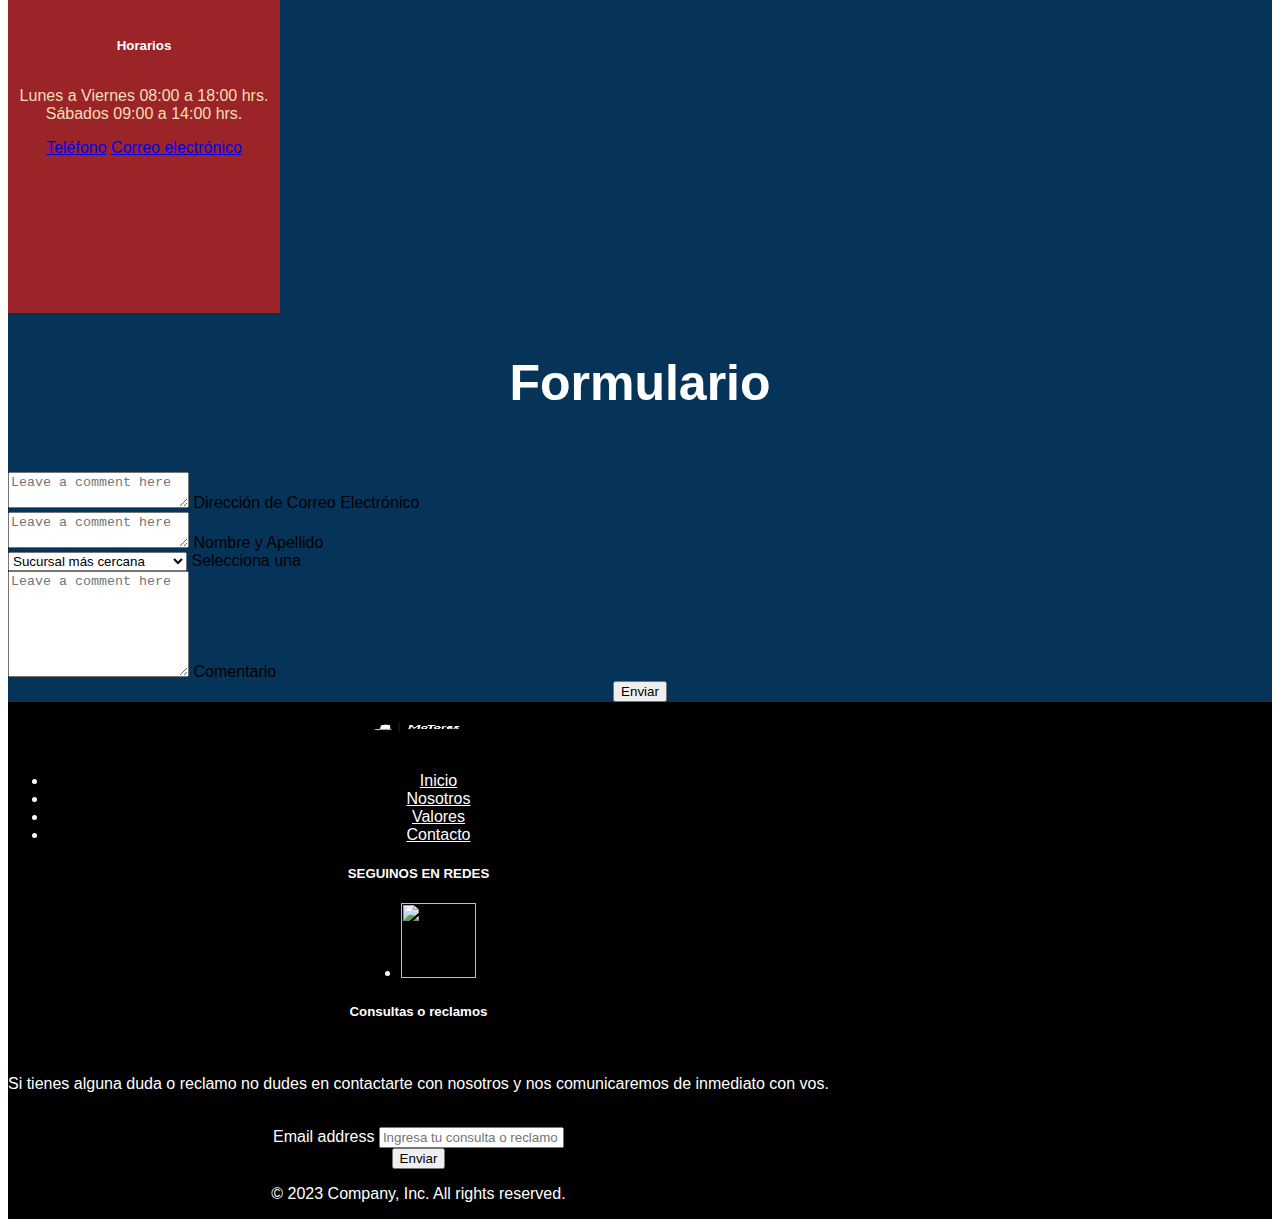
==== commit 98ce58f6: "contacto.html" ====
--- a/contacto.html
+++ b/contacto.html
@@ -1,297 +1,238 @@
 <!DOCTYPE html>
 <html lang="en">
-  <!-- Cabecera -->
-  <head>
-    <!-- Etiquetas meta -->
-    <meta charset="UTF-8">
-    <meta name="viewport" content="width=device-width, initial-scale=1">
-    <title>Motores Transporte</title>
-    <!-- Estilos Boostrap -->
-    <link rel="stylesheet" href="https://cdn.jsdelivr.net/npm/bootstrap@5.3.0-alpha3/dist/css/bootstrap.min.css" integrity="sha384-KK94CHFLLe+nY2dmCWGMq91rCGa5gtU4mk92HdvYe+M/SXH301p5ILy+dN9+nJOZ" crossorigin="anonymous">
-    <!-- Icono pestaña -->
-    <link rel="icon" href="iconos/transporte.png">
-    <!-- Estilos Iconos -->
-    <link rel="stylesheet" href="https://cdn.jsdelivr.net/npm/bootstrap-icons@1.10.5/font/bootstrap-icons.css">
-    <!-- Estilos propios -->
-    <link href="css/style.css" rel="stylesheet">
-  </head>
-  <body>
-        <!-- Header -->
-        <header>
+    <!-- Cabecera -->
+    <head>
+      <!-- Etiquetas meta -->
+      <meta charset="UTF-8">
+      <meta name="viewport" content="width=device-width, initial-scale=1">
+      <title>Motores Transporte</title>
+      <!-- Estilos Boostrap -->
+      <link rel="stylesheet" href="https://cdn.jsdelivr.net/npm/bootstrap@5.3.0-alpha3/dist/css/bootstrap.min.css" integrity="sha384-KK94CHFLLe+nY2dmCWGMq91rCGa5gtU4mk92HdvYe+M/SXH301p5ILy+dN9+nJOZ" crossorigin="anonymous">
+      <!-- Icono pestaña -->
+      <link rel="icon" href="iconos/transporte.png">
+      <!-- Estilos Iconos -->
+      <link rel="stylesheet" href="https://cdn.jsdelivr.net/npm/bootstrap-icons@1.10.5/font/bootstrap-icons.css">
+      <!-- Estilos propios -->
+      <link href="css/style.css" rel="stylesheet">
+    </head>
+    <body>
+       <!-- Header -->
+       <header>
           <div class="container-fluid-100%" id="SomosMotores">
-              <div class="row">
-                  <div class= "col-sm-12 col-md-6 col-lg-6 col-xl-6">
-                      <img src="iconos/telefono.gif" class="img me-3" width="30px" height="30px" alt="...">
-                      <span class="navbar-text">3624-7116054</span>
+            <div class="row">
+                <div class= "col-xs-12 col-sm-12 col-md-12 col-lg-6 col-xl-6">
+                  <img src="iconos/telefono.gif" class="img me-3" width="30px" height="30px" alt="...">
+                  <span class="navbar-text">3624-7116054</span>
+                </div>
+                <div class= "col-sm-12 col-md-12 col-lg-6 col-xl-6">
+                  <img src="iconos/correo-electronico.gif" class="img me-3" width="30px" height="30px" alt="...">
+                  <span class="navbar-text">contacto@motores.com.ar</span>
+                </div>
+            </div>
+          </div>
+      </header>
+      <!-- Barra de navegacion -->
+     
+        <div class="container-fluid">
+          <nav class="navbar  bg-body-tertiary fixed-top transparent" height="60px">
+          <a class="navbar-brand" href="index.html">
+              <img src="logo/Sin título-1.png" class="img m-5" style="justify-content: start;" width="130px" height="50px" alt="...">
+          </a>
+          <button class="navbar-toggler m-5" type="button" data-bs-toggle="offcanvas" data-bs-target="#offcanvasDarkNavbar" aria-controls="offcanvasDarkNavbar" aria-label="Toggle navigation">
+              <span class="navbar-toggler-icon"></span>
+          </button>
+          <div class="offcanvas offcanvas-end text-bg-dark" tabindex="-1" id="offcanvasDarkNavbar" aria-labelledby="offcanvasDarkNavbarLabel">
+              <div class="offcanvas-header">
+                  <img src="logo/Sin título-1.png" class="img ms-3" width="125px" height="50px" alt="...">
+                  <button type="button" class="btn-close btn-close-white" data-bs-dismiss="offcanvas" aria-label="Close"></button>
+              </div>
+              <div class="offcanvas-body">
+                  <ul class="navbar-nav justify-content-end flex-grow-1 pe-3">
+                    <li class="nav-item">
+                        <a class="nav-link" aria-current="page" href="index.html">Inicio</a>
+                    </li>
+                    <li class="nav-item">
+                        <a class="nav-link active" href="">Contacto</a>
+                    </li>
+                    <li class="nav-item dropdown">
+                        <a class="nav-link dropdown-toggle" href="#" role="button" data-bs-toggle="dropdown" aria-expanded="true">Servicios</a>
+                        <ul class="dropdown-menu dropdown-menu-dark">
+                            <li><a class="dropdown-item" href="servicios.html">Nuestros servicios</a></li>
+                            <li><a class="dropdown-item" href="#">Transportes</a></li>
+                            <li><hr class="dropdown-divider"></li>
+                            <li><a class="dropdown-item" href="#">Servicios digitales</a></li>
+                        </ul>
+                    </li>
+                  </ul>
+                  <form class="d-flex mt-3" role="search">
+                    <input class="form-control me-2" type="search" placeholder="Search" aria-label="Search">
+                    <button class="btn btn-success" type="submit">Buscar</button>
+                  </form>
+                </div>
+            </div>
+         </nav>
+
+        </div>
+      <!-- imagen de portada -->
+      <div class="container-fluid-100%">
+        <div class="row" style="background-image: url('imagenes/hrhrhjykyukd-fotor-20230616173135.png');">
+          <div class="col-xs-12 col-sm-12 col-md-12 col-lg-12 col-xl-12 card contacto" style="background-color: transparent; height: 450px;">
+              <div class="card-body-servicio">
+                <h1 class="card-text-servicios" style="color: white;">CONTACTO</h1>
+              </div>
+              <br><br><br>
+              <a href="#Destinos"><img src="iconos/flecha.png" alt="#Destinos" class="icono-flecha"></a>
+          </div>
+        </div>
+      </div>
+      <!-- Seccion Destinos -->
+      <div class="container-fluid-100%">
+        <div class="row p-5"  style="background-color: #063458;">
+          <h2 class="Destinos" id="Destinos" style="color: rgb(250, 249, 249);"> Destinos </h2>
+          <div class="row p-5">
+            <div class="col-sm-12 col-md-12 col-lg-5 col-xl-5 me-5">
+              <iframe src="https://www.google.com/maps/embed?pb=!1m18!1m12!1m3!1d2349.9408242578384!2d-68.53567061033095!3d-31.53862757371805!2m3!1f0!2f0!3f0!3m2!1i1024!2i768!4f13.1!3m3!1m2!1s0x968140302354ca03%3A0xc56ae3cf8ccd94b!2sPlaza%20del%20Bicentenario!5e0!3m2!1ses!2sar!4v1686948556304!5m2!1ses!2sar" width="500" height="450" style="border: 2px" allowfullscreen="" loading="lazy" referrerpolicy="no-referrer-when-downgrade"></iframe>
+            </div>
+            <div class="col-sm-12 col-md-12 col-lg-5 col-xl-5">
+              <div class="py-5">
+                <h3 style="text-align: center; color: #fff;">SELECCIONA UN DESTINO</h3>
+              </div>
+              <div class="destinos1 row p-3 pe-5 rounded">
+                <select class="form-select p-3" style="background-color: transparent;" aria-label="Default select example">
+                  <option selected>Destinos Nacionales</option>
+                  <option value="1">Buenos Aires</option>
+                  <option value="2">Catamarca</option>
+                  <option value="3">Chaco</option>
+                  <option value="4">Córdoba</option>
+                  <option value="5">Corrientes</option>
+                  <option value="6">Entre Ríos</option>
+                  <option value="7">Salta</option>
+                  <option value="8">San Juan</option>
+                  <option value="9">San Luis</option>
+                </select>
+                <select class="form-select mt-3 py-3" style="background-color: transparent" aria-label="Default select example">
+                  <option selected>Destinos Internacionales</option>
+                  <option value="1">Chile</option>
+                  <option value="2">Paraguay</option>
+                  <option value="3">Perú</option>
+                  <option value="4">Uruguay</option>
+                </select>
+                <div class="mb-3 p-3">
+                  <label for="exampleInputPassword1" class="form-label">Ingresar Destino</label>
+                  <input type="text" class="form-control bg-transparent" id="exampleInputPassword1">
+                </div>
+              </div>
+            </div>
+          </div>
+          <div class="row justify-content-center justify-content-md-between gy-5 m-0">
+           
+                <div class="card destinos2" style="width: 17rem; height: 275px; color: white;">
+                  <div class="card-body">
+                    <h5 class="card-title text-bg-light rounded">Oficinas corporativas</h5>
+                    <br>
+                    <p class="card-text">Ruta 40 y Calle Oro, J5413 Chimbas, San Juan</p>
+                    <img src="iconos/escritorio-de-oficina.png" class="img me-3" width="100px" height="100px" alt="...">
                   </div>
-                  <div class= "col-sm-12 col-md-6 col-lg-6 col-xl-6">
-                      <img src="iconos/correo-electronico.gif" class="img me-3" width="30px" height="30px" alt="...">
-                      <span class="navbar-text">contacto@motores.com.ar</span>
+                </div>
+            
+                
+            
+                <div class="card destinos2" style="width: 17rem; height: 275px; color: white;">
+                  <div class="card-body">
+                    <h5 class="card-title text-bg-light rounded p-3" style="display: flex; justify-content: center; margin: 0;"> Horarios</h5>
+                    <br>
+                    <p class="card-text" style="color: wheat;">
+                            Lunes a Viernes 08:00 a 18:00 hrs.<br>
+                            Sábados 09:00 a 14:00 hrs.
+                    </p>
+                    <a href="#" class="card text-bg-light mt-3">Teléfono</a>
+                    <a href="#" class="card mt-3">Correo electrónico</a>
                   </div>
-              </div>
-          </div>
-        </header>
-        <!-- Barra de navegacion -->
-        <nav class="navbar  bg-body-tertiary fixed-top transparent" height="60px">
-            <div class="container-fluid">
-              <a class="navbar-brand" href="index.html">
-                  <img src="logo/Sin título-1.png" class="img" width="180px" height="180px" alt="...">
-              </a>
-              <button class="navbar-toggler" style="display: flex;" type="button" data-bs-toggle="offcanvas" data-bs-target="#offcanvasDarkNavbar" aria-controls="offcanvasDarkNavbar" aria-label="Toggle navigation">
-                  <span class="navbar-toggler-icon"></span>
-              </button>
-              <div class="offcanvas offcanvas-end text-bg-dark" tabindex="-1" id="offcanvasDarkNavbar" aria-labelledby="offcanvasDarkNavbarLabel">
-                  <div class="offcanvas-header">
-                      <img src="logo/Sin título-1.png" class="img ms-3" width="150px" height="150px" alt="...">
-                      <button type="button" class="btn-close btn-close-white" data-bs-dismiss="offcanvas" aria-label="Close"></button>
-                  </div>
-                  <div class="offcanvas-body">
-                      <ul class="navbar-nav justify-content-end flex-grow-1 pe-3">
-                          <li class="nav-item">
-                              <a class="nav-link" aria-current="page" href="index.html">Inicio</a>
-                          </li>
-                          <li class="nav-item">
-                              <a class="nav-link active" href="">Contacto</a>
-                          </li>
-                          <li class="nav-item dropdown">
-                              <a class="nav-link dropdown-toggle" href="#" role="button" data-bs-toggle="dropdown" aria-expanded="true">Servicios</a>
-                              <ul class="dropdown-menu dropdown-menu-dark">
-                                  <li><a class="dropdown-item" href="servicios.html">Nuestros servicios</a></li>
-                                  <li><a class="dropdown-item" href="#">Transportes</a></li>
-                                  <li><hr class="dropdown-divider"></li>
-                                  <li><a class="dropdown-item" href="#">Servicios digitales</a></li>
-                              </ul>
-                          </li>
-                      </ul>
-                      <form class="d-flex mt-3" role="search">
-                          <input class="form-control me-2" type="search" placeholder="Search" aria-label="Search">
-                          <button class="btn btn-success" type="submit">Buscar</button>
-                      </form>
-                    </div>
-               </div>
-            </div>
-          </nav>
-          <div class="container-fluid-100% contacto">
-              <div class="container-fluid-100% contacto" style="background-image: url('imagenes/hrhrhjykyukd-fotor-20230616173135.png');">
-                <div class="row p-5">
-                    <div class="col-sm-12 col-md-12 col-lg-3 col-xl-3 card contacto" style="background-color: transparent;">
-                        <div class="card-body-servicio">
-                            <h1 class="card-text-servicios" style="color: white;">CONTACTO</h1>
-                        </div>
-                        <br><br><br>
-                        <a href="#Destinos"><img src="iconos/flecha.png" alt="#Destinos" class="icono-flecha p-3"></a>
-                    </div>
-                </div>
-              </div>
-          </div>
-          <div class="destinos col-sm-12 col-md-12 col-lg-12 col-xl-12 py-5" style="background-image: url('imagenes/th.jfif');">
-            <h2 class="Destinos" id="Destinos" style="color: rgb(250, 249, 249);"> Destinos </h2>
-            <div class="row">
-              <div class="col-md-6 col-sm-12 col-md-12 col-lg-6 col-xl-6 p-5 pe-5">
-                <iframe src="https://www.google.com/maps/embed?pb=!1m18!1m12!1m3!1d2349.9408242578384!2d-68.53567061033095!3d-31.53862757371805!2m3!1f0!2f0!3f0!3m2!1i1024!2i768!4f13.1!3m3!1m2!1s0x968140302354ca03%3A0xc56ae3cf8ccd94b!2sPlaza%20del%20Bicentenario!5e0!3m2!1ses!2sar!4v1686948556304!5m2!1ses!2sar" width="500" height="450" style="border: 2px" allowfullscreen="" loading="lazy" referrerpolicy="no-referrer-when-downgrade"></iframe>
-              </div>
-              <div class="col-sm-12 col-md-12 col-lg-6 col-xl-6 pe-5">
-                <div class="py-5">
-                  <h3 style="text-align: center; color: rgb(0, 255, 98);">SELECCIONA UN DESTINO</h3>
-                </div>
-                <div class="destinos1 row p-3 pe-5 rounded">
-                  <select class="form-select p-3" style="background-color: rgba(178, 34, 34, 0.7);" aria-label="Default select example">
-                    <option selected>Destinos Nacionales</option>
-                    <option value="1">Buenos Aires</option>
-                    <option value="2">Catamarca</option>
-                    <option value="3">Chaco</option>
-                    <option value="4">Córdoba</option>
-                    <option value="5">Corrientes</option>
-                    <option value="6">Entre Ríos</option>
-                    <option value="7">Salta</option>
-                    <option value="8">San Juan</option>
-                    <option value="9">San Luis</option>
-                  </select>
-                  <select class="form-select mt-3 py-3" style="background-color: rgba(178, 34, 34, 0.7);" aria-label="Default select example">
-                    <option selected>Destinos Internacionales</option>
-                    <option value="1">Chile</option>
-                    <option value="2">Paraguay</option>
-                    <option value="3">Perú</option>
-                    <option value="4">Uruguay</option>
-                  </select>
-                  <div class="mb-3 p-3">
-                    <label for="exampleInputPassword1" class="form-label">Ingresar Destino</label>
-                    <input type="text" class="form-control bg-transparent" id="exampleInputPassword1">
-                  </div>
-                </div>
-              </div>
-            </div>
-            <div class="row">
-                <div class="col-sm-12 col-md-12 col-lg-3 col-xl-3 p-3">
-                  <div class="container">
-                    <div class="card destinos2" style="width: 17rem; height: 275px; color: white;">
-                      <div class="card-body">
-                        <h5 class="card-title text-bg-light rounded"><img src="iconos/tienda.gif" class="img me-3" width="30px" height="30px" alt="...">Oficinas corporativas</h5>
-                        <br>
-                        <p class="card-text">Ruta 40 y Calle Oro, J5413 Chimbas, San Juan</p>
-                        <img src="iconos/oficina.png" class="img me-3" width="100px" height="100px" alt="...">
-                      </div>
-                    </div>
-                  </div>
-                </div>
-                <div class="col-sm-12 col-md-6 col-lg-3 col-xl-3 p-3">
-                  <div class="container">
-                    <div class="card destinos2" style="width: 17rem;">
-                      <div class="card-body">
-                        <h5 class="card-title text-bg-light rounded p-3" style="display: flex; justify-content: center; margin: 0;"> <img src="iconos/medianoche.gif" class="img me-3" width="30px" height="30px" alt="..."> Horarios</h5>
-                        <br>
-                        <p class="card-text" style="color: wheat;">
-                          Lunes a Viernes 08:00 a 18:00 hrs.<br>
-                          Sábados 09:00 a 14:00 hrs.</p>
-                        <a href="#" class="card text-bg-light mt-3">Teléfono</a>
-                        <a href="#" class="card mt-3">Correo electrónico</a>
-                      </div>
-                    </div>
-                  </div>
-                </div>
-              <div class="col-sm-12 col-md-6 col-lg-6 col-xl-6 p-5">
-                <h2> Formulario </h2>
-                <h5 style="color: rgb(0, 255, 98);"> Completa los campos para que podamos resolver tus dudas!</h5>
-                <div class="form-floating mb-3">
-                  <input type="email" class="form-control" style="background-color: rgba(0, 0, 0, 0.603);" id="floatingInputDisabled" placeholder="name@example.com">
-                  <label for="floatingInputDisabled" style="color: white;">Al cabo de un tiempo te responderemos via mail</label>
-                </div>
-                <div class="form-floating mb-3">
-                  <textarea class="form-control" placeholder="Leave a comment here" id="floatingTextareaDisabled"></textarea>
-                  <label for="floatingTextareaDisabled">Dirección de Correo Electrónico</label>
-                </div>
-                <div class="form-floating mb-3">
-                  <textarea class="form-control" placeholder="Leave a comment here" id="floatingTextarea2Disabled"></textarea>
-                  <label for="floatingTextarea2Disabled">Nombre y Apellido</label>
-                </div>
-                <div class="form-floating mb-3">
-                  <textarea class="form-control" placeholder="Leave a comment here" id="floatingTextarea3Disabled" style="height: 100px"></textarea>
-                  <label for="floatingTextarea3Disabled">Comentario</label>
-                </div>
-                <div class="form-floating">
-                  <select class="form-select" id="floatingSelectDisabled" aria-label="Floating label disabled select example">
-                    <option selected> Sucursal más cercana </option>
-                    <option value="1">Av. Libertador y Las Heras</option>
-                    <option value="2"> 9 de Julio y Pueyrredón</option>
-                    <option value="3">Villa General San Martín</option>
-                  </select>
-                  <label for="floatingSelectDisabled">Selecciona una </label>
-                </div>
-                <button type="button" class="btn btn-light mt-3">Enviar</button>
-              </div>
-            </div>
-          </div>
+                </div>
+           
+           
+            <!-- formulario -->
+            <div class="col-12 col-xl-6 p-5">
+              <h2> Formulario </h2>
+              <br>
+              <div class="form-floating mb-3">
+                <textarea class="form-control" placeholder="Leave a comment here" id="floatingTextareaDisabled"></textarea>
+                <label for="floatingTextareaDisabled">Dirección de Correo Electrónico</label>
+              </div>
+              <div class="form-floating mb-3">
+                <textarea class="form-control" placeholder="Leave a comment here" id="floatingTextarea2Disabled"></textarea>
+                <label for="floatingTextarea2Disabled">Nombre y Apellido</label>
+              </div>
+              <div class="form-floating">
+                <select class="form-select" id="floatingSelectDisabled" aria-label="Floating label disabled select example">
+                  <option selected> Sucursal más cercana </option>
+                  <option value="1">Av. Libertador y Las Heras</option>
+                  <option value="2"> 9 de Julio y Pueyrredón</option>
+                  <option value="3">Villa General San Martín</option>
+                </select>
+                <label for="floatingSelectDisabled">Selecciona una </label>
+              </div>
+              <div class="form-floating mt-3">
+                <textarea class="form-control" placeholder="Leave a comment here" id="floatingTextarea3Disabled" style="height: 100px"></textarea>
+                <label for="floatingTextarea3Disabled">Comentario</label>
+              </div>
+              <button type="button" class="btn btn-light mt-3">Enviar</button>
+            </div>
+          </div>
+        </div>
+      </div>
+       <!-- Footer -->
+    <div class="container-fluid footer" style="background-color: black; display: flex; color: #fff;">
+      <footer class="col">
+        <div class="row"style="align-items: center; justify-content: center;">
+          <div class="col-sm-12 col-md-12 col-lg-4 col-xl-3 mt-5">
+            <img src="logo/Sin título-1.png" class="img m-3" width="130px" height="50px" alt="...">
+            <ul class="nav flex-column">
+              <li class="nav-item mb-2"><a href="index.html" class="nav-link p-0 text-body-light">Inicio</a></li>
+              <li class="nav-item mb-2"><a href="index.html" class="nav-link p-0 text-body-light">Nosotros</a></li>
+              <li class="nav-item mb-2"><a href="index.html" class="nav-link p-0 text-body-light">Valores</a></li>
+              <li class="nav-item mb-2"><a href="contacto.html" class="nav-link p-0 text-body-light">Contacto</a></li>
+            </ul>
+          </div>
+    
+    
+          <div class="col-sm-12 col-md-12 col-lg-4 col-xl-3 mt-5">
+            <h5>SEGUINOS EN REDES</h5>
+            <ul class="nav flex-row">
+              <li class="nav-item"><a href="#" class="nav-link p-2 text-body-secondary"><img src="iconos/medios-de-comunicacion-social.png" class="rounded bg-transparent mt-3" alt="" width="75" height="75" style="background-color: transparent;"></a></li>
+            </ul>
+          </div>
+    
+          <div class="col-sm-12 col-md-12 col-lg-4 col-xl-3 mt-5">
+            <form>
+              <h5>Consultas o reclamos</h5> <br>
+              <p>Si tienes alguna duda o reclamo no dudes en contactarte con nosotros y nos comunicaremos de inmediato con vos.</p> <br>
+              <div class="d-flex flex-column flex-sm-row w-200 gap-2">
+                <label for="newsletter1" class="visually-hidden">Email address</label>
+                <input id="newsletter1" type="text" class="form-control" placeholder="Ingresa tu consulta o reclamo">
+                <button class="btn btn-primary" type="button">Enviar</button>
+              </div>
+            </form>
+          </div>
+        </div>
+  
+        <div class="d-flex flex-column flex-sm-row justify-content-between py-4 my-4 border-top">
+          <p>© 2023 Company, Inc. All rights reserved.</p>
+        </div>
+      </footer>
+    </div>
 
-              <!-- Modal -->
-          <div class="modal fade" id="staticBackdrop3" data-bs-backdrop="static" data-bs-keyboard="false" tabindex="-1" aria-labelledby="staticBackdropLabel" aria-hidden="true">
-            <div class="modal-dialog">
-              <div class="modal-content" style="background-color: rgb(255, 140, 0);">
-                <div class="modal-header">
-                  <h1 class="modal-title fs-5" id="staticBackdropLabel">Preguntas Frecuentes</h1>
-                  <button type="button" class="btn-close" data-bs-dismiss="modal" aria-label="Close"></button>
-                </div>
-                <div class="modal-body">
-                  <!-- Acordeón -->
-                  <div class="accordion accordion-flush" id="accordionFlushExample">
-                    <div class="accordion-item">
-                      <h2 class="accordion-header">
-                        <button class="accordion-button collapsed" type="button" data-bs-toggle="collapse" data-bs-target="#flush-collapseOne" aria-expanded="false" aria-controls="flush-collapseOne" style="background-color: rgba(255, 140, 0, 0.616);">
-                          ¿Pueden almacenar todo tipo de mercadería?
-                        </button>
-                      </h2>
-                      <div id="flush-collapseOne" class="accordion-collapse collapse" data-bs-parent="#accordionFlushExample">
-                        <div class="accordion-body">Actualmente tenemos habilitación para cargas generales y cargas peligrosas, nuestros depósitos están debidamente compartimentados con lo cual tenemos posibilidad de recibir distinto tipo de cargas.</div>
-                      </div>
-                    </div>
-                    <div class="accordion-item">
-                      <h2 class="accordion-header">
-                        <button class="accordion-button collapsed" type="button" data-bs-toggle="collapse" data-bs-target="#flush-collapseTwo" aria-expanded="false" aria-controls="flush-collapseTwo" style="background-color: rgba(255, 140, 0, 0.616);">
-                          ¿Realizan entregas en todo el país?
-                        </button>
-                      </h2>
-                      <div id="flush-collapseTwo" class="accordion-collapse collapse" data-bs-parent="#accordionFlushExample">
-                        <div class="accordion-body">Si, tanto equipo completo como cargas parcializadas a través de nuestra <code>red logística 360</code></div>
-                      </div>
-                    </div>
-                    <div class="accordion-item">
-                      <h2 class="accordion-header">
-                        <button class="accordion-button collapsed" type="button" data-bs-toggle="collapse" data-bs-target="#flush-collapseThree" aria-expanded="false" aria-controls="flush-collapseThree" style="background-color: rgba(255, 140, 0, 0.616);">
-                          ¿Qué es la red logística 360?
-                        </button>
-                      </h2>
-                      <div id="flush-collapseThree" class="accordion-collapse collapse" data-bs-parent="#accordionFlushExample">
-                        <div class="accordion-body">Es la unión de operadores logísticos referentes de cada región en pos de brindar un servicio de alcance nacional, gracias a esta alianza colaborativa tus cargas pueden llegar a cualquier punto del país en las manos del mejor operador de cada zona.</div>
-                      </div>
-                    </div>
-                  </div>
-                </div>
-                <div class="modal-footer">
-                  <button type="button" class="btn btn-light" data-bs-dismiss="modal">Aceptar</button>
-                </div>
-              </div>
-            </div>
-          </div>
-
-          <!-- Footer -->
-          <div class="container-fluid-100% footer bg-black" style="color: white;">
-            <footer class="col">
-              <div class="row" style="display: flex; justify-content: center; align-items: center;">
-                <div class="col-sm-12 col-md-12 col-lg-4 col-xl-3">
-                  <img src="logo/Sin título-1.png" class="img" width="100px" height="100px" alt="...">
-                  <ul class="nav flex-column">
-                    <li class="nav-item mb-2"><a href="index.html" class="nav-link p-0 text-body-light">Inicio</a></li>
-                    <li class="nav-item mb-2"><a href="index.html" class="nav-link p-0 text-body-light">Nosotros</a></li>
-                    <li class="nav-item mb-2"><a href="index.html" class="nav-link p-0 text-body-light">Valores</a></li>
-                    <li class="nav-item mb-2"><a href="contacto.html" class="nav-link p-0 text-body-light">Contacto</a></li>
-                    <li class="nav-item mb-2"><a href="#" class="nav-link p-0 text-body-light" data-bs-toggle="modal" data-bs-target="#staticBackdrop3">FAQs</a></li>
-                  </ul>
-                </div>
-          
-          
-                <div class="col-sm-12 col-md-12 col-lg-4 col-xl-3 py-5 pe-3">
-                  <h5>SEGUINOS EN REDES</h5>
-                  <ul class="nav flex-row">
-                    <li class="nav-item mb-2"><a href="#" class="nav-link p-2 text-body-secondary"><img src="iconos/facebook.png" class="rounded bg-transparent mt-3" alt="" width="75" height="75" style="background-color: transparent;"></a></li>
-                    <li class="nav-item mb-2"><a href="#" class="nav-link p-2 text-body-secondary"><img src="iconos/instagram.png" class="rounded bg-transparent mt-3" alt="" width="75" height="75" style="background-color: transparent;"></a></li>
-                    <li class="nav-item mb-2"><a href="#" class="nav-link p-2 text-body-secondary"><img src="iconos/youtube.png" class="rounded bg-transparent mt-3" alt="" width="75" height="75" style="background-color: transparent;"></a></li>
-                  </ul>
-                </div>
-          
-                <div class="col-sm-12 col-md-12 col-lg-4 col-xl-3 py-5">
-                  <form>
-                    <h5>Consultas o reclamos</h5> <br>
-                    <p>Si tienes alguna duda o reclamo no dudes en contactarte con nosotros y nos comunicaremos de inmediato con vos.</p> <br>
-                    <div class="d-flex flex-column flex-sm-row w-200 gap-2">
-                      <label for="newsletter1" class="visually-hidden">Email address</label>
-                      <input id="newsletter1" type="text" class="form-control" placeholder="Ingresa tu consulta o reclamo">
-                      <button class="btn btn-primary" type="button">Enviar</button>
-                    </div>
-                  </form>
-                </div>
-              </div>
-        
-              <div class="d-flex flex-column flex-sm-row justify-content-between py-4 my-4 border-top">
-                <p>© 2023 Company, Inc. All rights reserved.</p>
-                <ul class="list-unstyled d-flex">
-                  <li class="ms-3"><a class="link-body-emphasis" href="#"><svg class="bi" width="24" height="24"><use xlink:href="#twitter"></use></svg></a></li>
-                  <li class="ms-3"><a class="link-body-emphasis" href="#"><svg class="bi" width="24" height="24"><use xlink:href="#instagram"></use></svg></a></li>
-                  <li class="ms-3"><a class="link-body-emphasis" href="#"><svg class="bi" width="24" height="24"><use xlink:href="#facebook"></use></svg></a></li>
-                </ul>
-              </div>
-            </footer>
-          </div>
-
-        <!-- JavaScript Boostrap -->
-        <script src="https://cdn.jsdelivr.net/npm/bootstrap@5.3.0-alpha3/dist/js/bootstrap.bundle.min.js" integrity="sha384-ENjdO4Dr2bkBIFxQpeoTz1HIcje39Wm4jDKdf19U8gI4ddQ3GYNS7NTKfAdVQSZe" crossorigin="anonymous"> </script>
-        <!-- JavaScript PopApp -->
-        <script> 
-            var popoverTriggerList = [].slice.call(document.querySelectorAll('[data-bs-toggle="popover"]')) 
-            var popoverList = popoverTriggerList.map(function(popoverTriggerEl){ 
-                return new bootstrap.Popover(popoverTriggerEl) 
-            }) 
-            var popover = new bootstrap.Popover(document.querySelector('.popover-dismiss'), { 
-                trigger: 'focus' 
-            }) 
-        </script>
+      <!-- JavaScript Boostrap -->
+      <script src="https://cdn.jsdelivr.net/npm/bootstrap@5.3.0-alpha3/dist/js/bootstrap.bundle.min.js" integrity="sha384-ENjdO4Dr2bkBIFxQpeoTz1HIcje39Wm4jDKdf19U8gI4ddQ3GYNS7NTKfAdVQSZe" crossorigin="anonymous"> </script>
+      <!-- JavaScript PopApp -->
+      <script> 
+        var popoverTriggerList = [].slice.call(document.querySelectorAll('[data-bs-toggle="popover"]')) 
+        var popoverList = popoverTriggerList.map(function(popoverTriggerEl){ 
+            return new bootstrap.Popover(popoverTriggerEl) 
+        }) 
+        var popover = new bootstrap.Popover(document.querySelector('.popover-dismiss'), { 
+            trigger: 'focus' 
+        }) 
+      </script>
     </body>
-</html>
+  </html>
